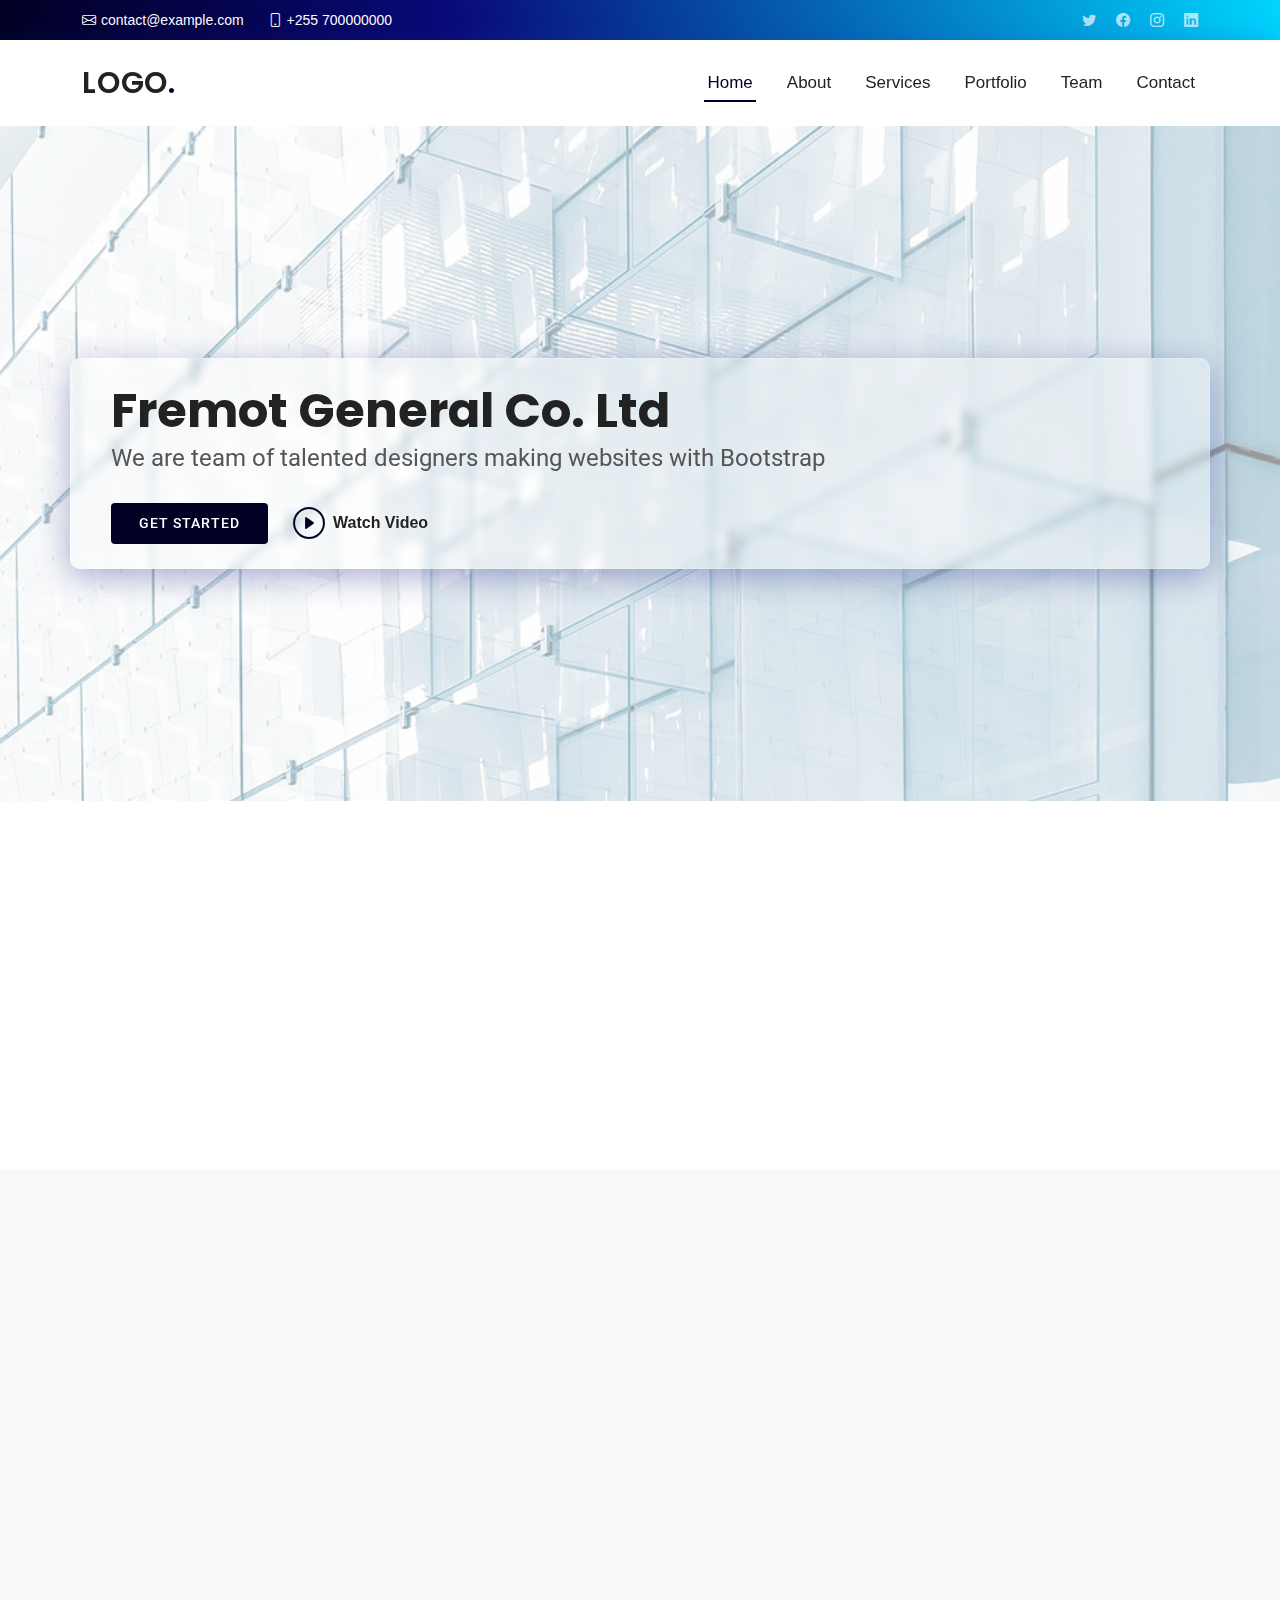
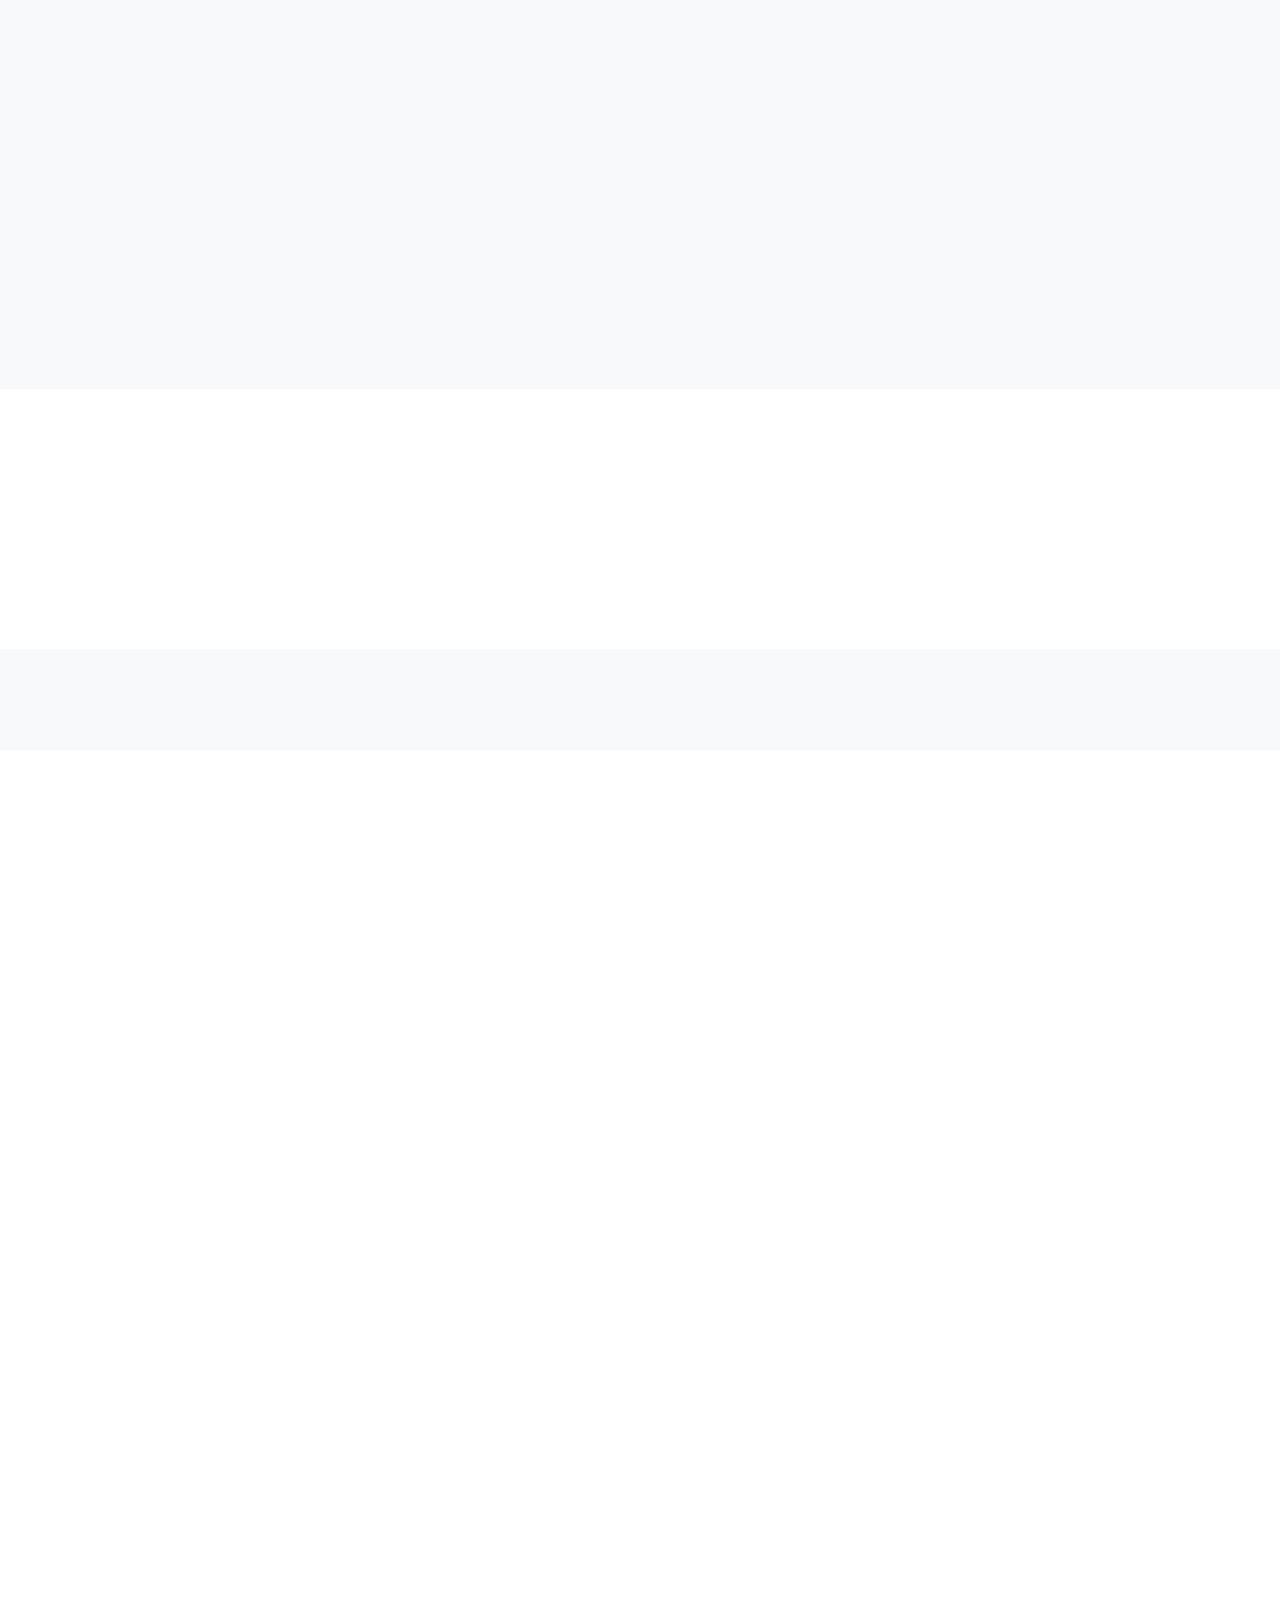
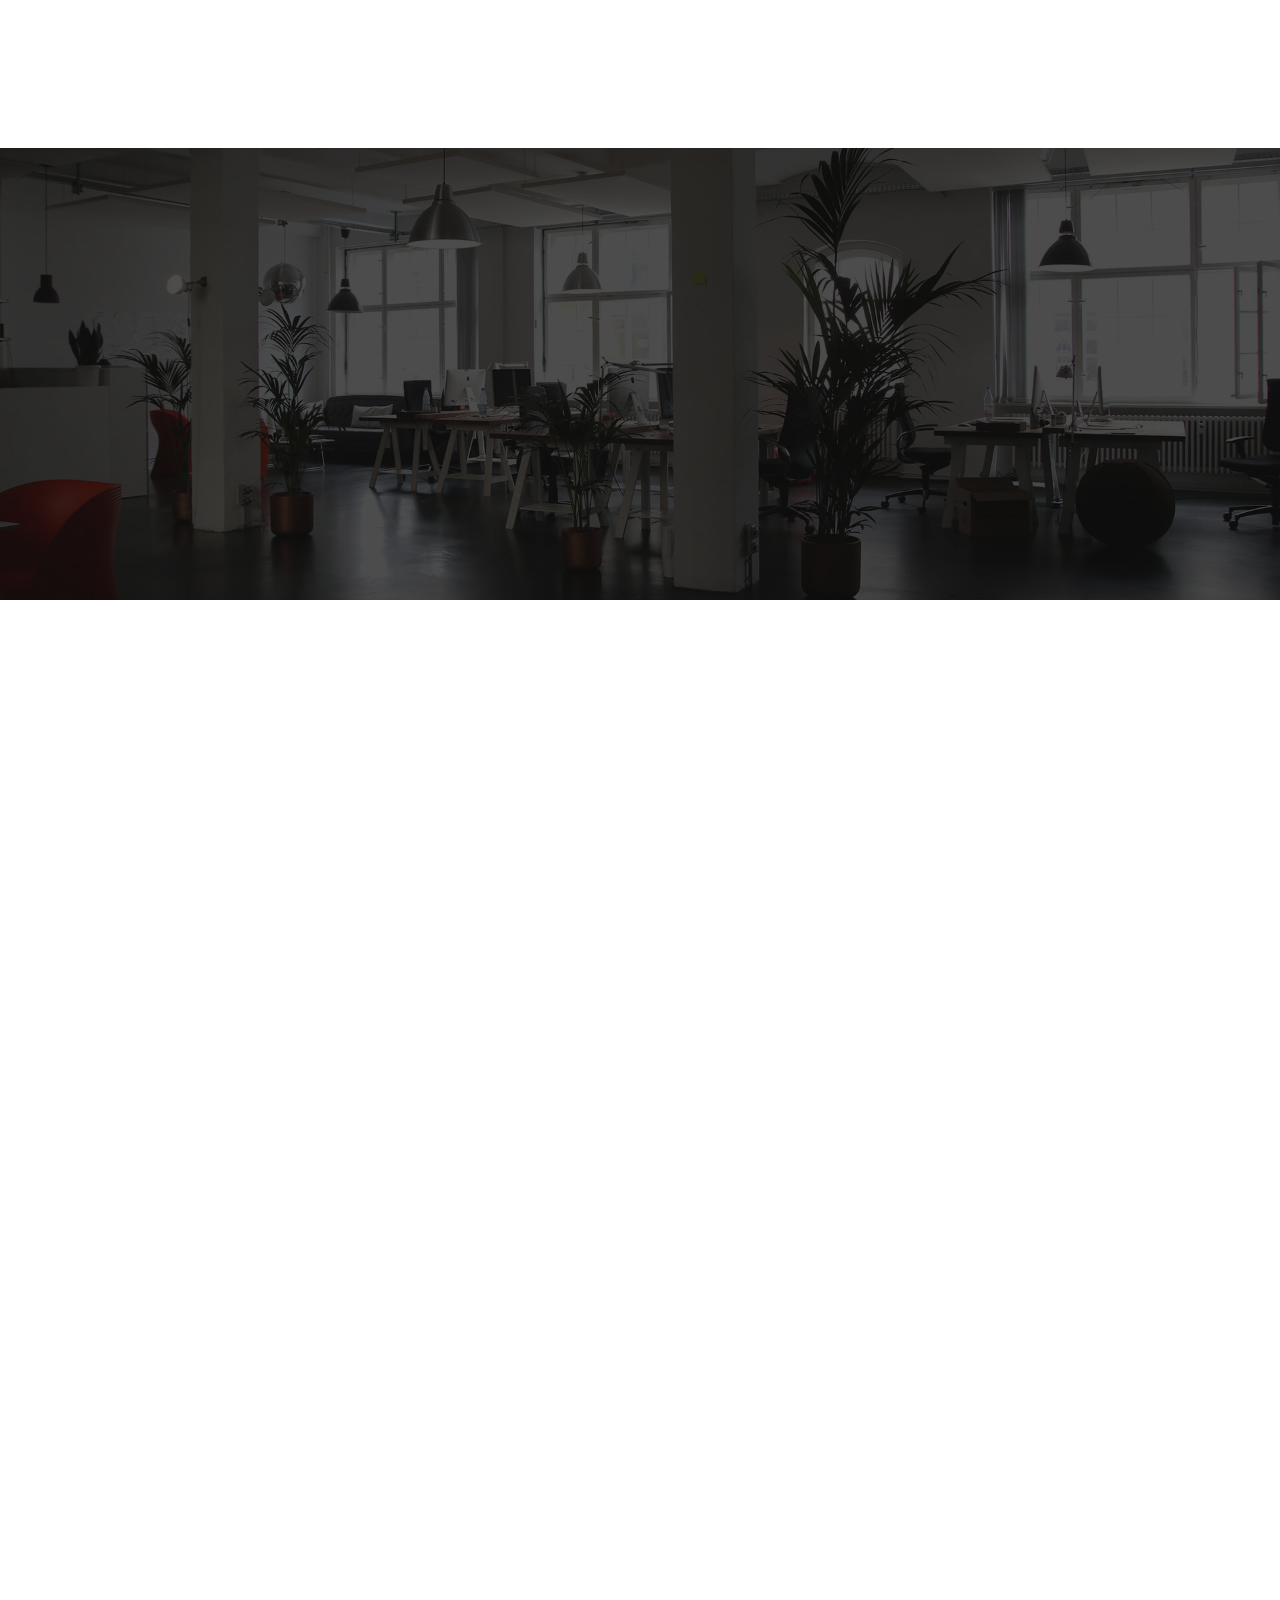
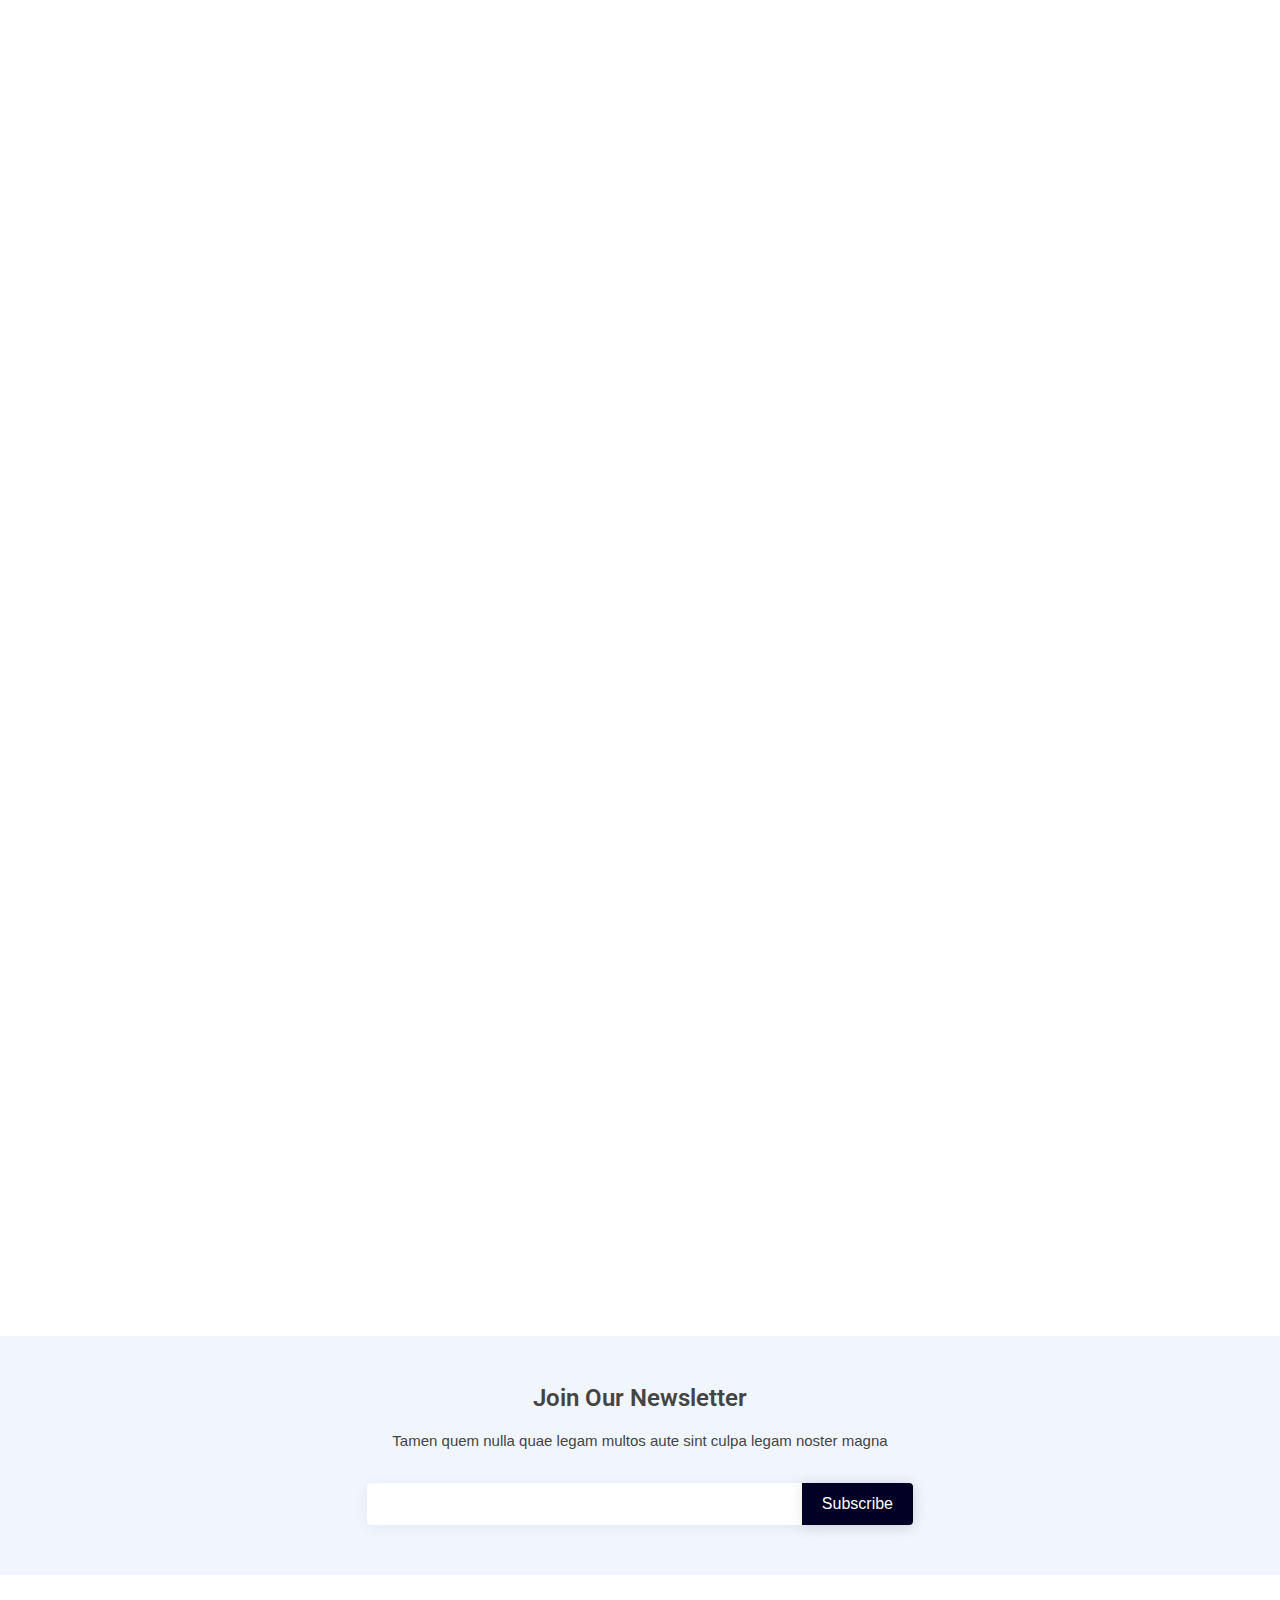
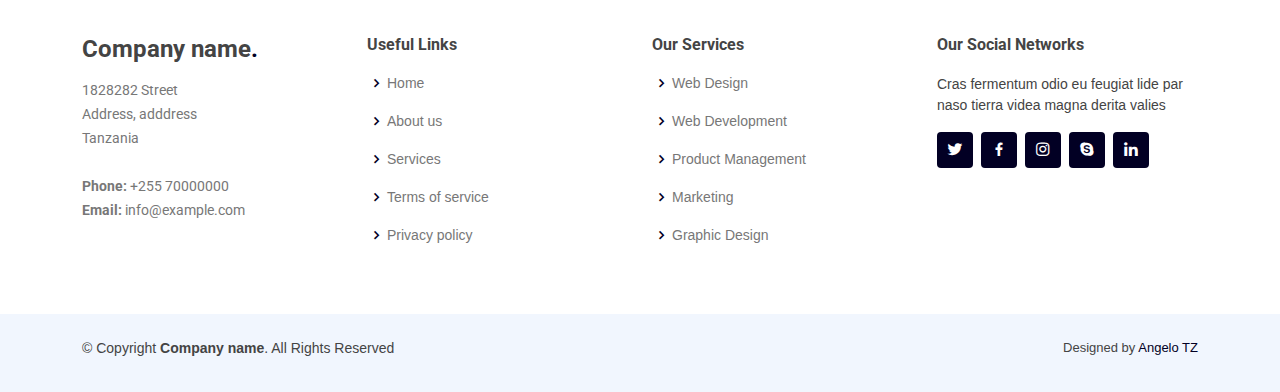
==== BizLand/index.html @ d3fd7e06 "Initial commit" ====
<!DOCTYPE html>
<html lang="en">

<head>
  <meta charset="utf-8">
  <meta content="width=device-width, initial-scale=1.0" name="viewport">

  <title>Company name</title>
  <meta content="" name="description">
  <meta content="" name="keywords">

  <!-- Favicons -->
  <link href="assets/img/favicon.png" rel="icon">
  <link href="assets/img/apple-touch-icon.png" rel="apple-touch-icon">

  <!-- Google Fonts -->
  <link href="https://fonts.googleapis.com/css?family=Open+Sans:300,300i,400,400i,600,600i,700,700i|Roboto:300,300i,400,400i,500,500i,600,600i,700,700i|Poppins:300,300i,400,400i,500,500i,600,600i,700,700i" rel="stylesheet">

  <!-- Vendor CSS Files -->
  <link href="assets/vendor/aos/aos.css" rel="stylesheet">
  <link href="assets/vendor/bootstrap/css/bootstrap.min.css" rel="stylesheet">
  <link href="assets/vendor/bootstrap-icons/bootstrap-icons.css" rel="stylesheet">
  <link href="assets/vendor/boxicons/css/boxicons.min.css" rel="stylesheet">
  <link href="assets/vendor/glightbox/css/glightbox.min.css" rel="stylesheet">
  <link href="assets/vendor/swiper/swiper-bundle.min.css" rel="stylesheet">

  <!-- Template Main CSS File -->
  <link href="assets/css/style.css" rel="stylesheet">

  <!-- =======================================================
  * Template Name: BizLand - v3.7.0
  * Template URL: https://bootstrapmade.com/bizland-bootstrap-business-template/
  * Author: BootstrapMade.com
  * License: https://bootstrapmade.com/license/
  ======================================================== -->
</head>

<body>

  <!-- ======= Top Bar ======= -->
  <section id="topbar" class="d-flex align-items-center">
    <div class="container d-flex justify-content-center justify-content-md-between">
      <div class="contact-info d-flex align-items-center">
        <i class="bi bi-envelope d-flex align-items-center"><a href="mailto:contact@example.com">contact@example.com</a></i>
        <i class="bi bi-phone d-flex align-items-center ms-4"><span>+255 700000000</span></i>
      </div>
      <div class="social-links d-none d-md-flex align-items-center">
        <a href="#" class="twitter"><i class="bi bi-twitter"></i></a>
        <a href="#" class="facebook"><i class="bi bi-facebook"></i></a>
        <a href="#" class="instagram"><i class="bi bi-instagram"></i></a>
        <a href="#" class="linkedin"><i class="bi bi-linkedin"></i></i></a>
      </div>
    </div>
  </section>

  <!-- ======= Header ======= -->
  <header id="header" class="d-flex align-items-center">
    <div class="container d-flex align-items-center justify-content-between">

      <h1 class="logo"><a href="index.html">LOGO<span>.</span></a></h1>
      <!-- Uncomment below if you prefer to use an image logo -->
      <!-- <a href="index.html" class="logo"><img src="assets/img/logo.png" alt=""></a>-->

      <nav id="navbar" class="navbar">
        <ul>
          <li><a class="nav-link scrollto active" href="#hero">Home</a></li>
          <li><a class="nav-link scrollto" href="#about">About</a></li>
          <li><a class="nav-link scrollto" href="#services">Services</a></li>
          <li><a class="nav-link scrollto " href="#portfolio">Portfolio</a></li>
          <li><a class="nav-link scrollto" href="#team">Team</a></li>
          <li><a class="nav-link scrollto" href="#contact">Contact</a></li>
        </ul>
        <i class="bi bi-list mobile-nav-toggle"></i>
      </nav><!-- .navbar -->

    </div>
  </header><!-- End Header -->

  <!-- ======= Hero Section ======= -->
  <section id="hero" class="d-flex align-items-center">
    
    <div class="container" data-aos="zoom-out" data-aos-delay="100">
      <div>
      <br>
    </div>
      <h1>Fremot General Co. Ltd</h1>
      <h2>We are team of talented designers making websites with Bootstrap</h2>
      <div class="d-flex">
        <a href="#about" class="btn-get-started scrollto">Get Started</a>
        <a href="#" class="glightbox btn-watch-video"><i class="bi bi-play-circle"></i><span>Watch Video</span></a>
      </div>
      <div>
      <br>
    </div>
    </div>
    
  </section><!-- End Hero -->

  <main id="main">

    <!-- ======= Featured Services Section ======= -->
    <section id="featured-services" class="featured-services">
      <div class="container" data-aos="fade-up">

        <div class="row">
          <div class="col-md-6 col-lg-3 d-flex align-items-stretch mb-5 mb-lg-0">
            <div class="icon-box" data-aos="fade-up" data-aos-delay="100">
              <div class="icon"><i class="bx bxl-dribbble"></i></div>
              <h4 class="title"><a href="">Lorem Ipsum</a></h4>
              <p class="description">Voluptatum deleniti atque corrupti quos dolores et quas molestias excepturi</p>
            </div>
          </div>

          <div class="col-md-6 col-lg-3 d-flex align-items-stretch mb-5 mb-lg-0">
            <div class="icon-box" data-aos="fade-up" data-aos-delay="200">
              <div class="icon"><i class="bx bx-file"></i></div>
              <h4 class="title"><a href="">Sed ut perspiciatis</a></h4>
              <p class="description">Duis aute irure dolor in reprehenderit in voluptate velit esse cillum dolore</p>
            </div>
          </div>

          <div class="col-md-6 col-lg-3 d-flex align-items-stretch mb-5 mb-lg-0">
            <div class="icon-box" data-aos="fade-up" data-aos-delay="300">
              <div class="icon"><i class="bx bx-tachometer"></i></div>
              <h4 class="title"><a href="">Magni Dolores</a></h4>
              <p class="description">Excepteur sint occaecat cupidatat non proident, sunt in culpa qui officia</p>
            </div>
          </div>

          <div class="col-md-6 col-lg-3 d-flex align-items-stretch mb-5 mb-lg-0">
            <div class="icon-box" data-aos="fade-up" data-aos-delay="400">
              <div class="icon"><i class="bx bx-world"></i></div>
              <h4 class="title"><a href="">Nemo Enim</a></h4>
              <p class="description">At vero eos et accusamus et iusto odio dignissimos ducimus qui blanditiis</p>
            </div>
          </div>

        </div>

      </div>
    </section><!-- End Featured Services Section -->

    <!-- ======= About Section ======= -->
    <section id="about" class="about section-bg">
      <div class="container" data-aos="fade-up">

        <div class="section-title">
          <h2>About</h2>
          <h3>Find Out More <span>About Us</span></h3>
          <p>Ut possimus qui ut temporibus culpa velit eveniet modi omnis est adipisci expedita at voluptas atque vitae autem.</p>
        </div>

        <div class="row">
          <div class="col-lg-6" data-aos="fade-right" data-aos-delay="100">
            <img src="assets/img/about.jpg" class="img-fluid" alt="">
          </div>
          <div class="col-lg-6 pt-4 pt-lg-0 content d-flex flex-column justify-content-center" data-aos="fade-up" data-aos-delay="100">
            <h3>Voluptatem dignissimos provident quasi corporis voluptates sit assumenda.</h3>
            <p class="fst-italic">
              Lorem ipsum dolor sit amet, consectetur adipiscing elit, sed do eiusmod tempor incididunt ut labore et dolore
              magna aliqua.
            </p>
            <ul>
              <li>
                <i class="bx bx-store-alt"></i>
                <div>
                  <h5>Ullamco laboris nisi ut aliquip consequat</h5>
                  <p>Magni facilis facilis repellendus cum excepturi quaerat praesentium libre trade</p>
                </div>
              </li>
              <li>
                <i class="bx bx-images"></i>
                <div>
                  <h5>Magnam soluta odio exercitationem reprehenderi</h5>
                  <p>Quo totam dolorum at pariatur aut distinctio dolorum laudantium illo direna pasata redi</p>
                </div>
              </li>
            </ul>
            <p>
              Ullamco laboris nisi ut aliquip ex ea commodo consequat. Duis aute irure dolor in reprehenderit in voluptate
              velit esse cillum dolore eu fugiat nulla pariatur. Excepteur sint occaecat cupidatat non proident, sunt in
              culpa qui officia deserunt mollit anim id est laborum
            </p>
          </div>
        </div>

      </div>
    </section><!-- End About Section -->

    <!-- ======= Counts Section ======= -->
    <section id="counts" class="counts">
      <div class="container" data-aos="fade-up">

        <div class="row">

          <div class="col-lg-3 col-md-6">
            <div class="count-box">
              <i class="bi bi-emoji-smile"></i>
              <span data-purecounter-start="0" data-purecounter-end="232" data-purecounter-duration="1" class="purecounter"></span>
              <p>Happy Clients</p>
            </div>
          </div>

          <div class="col-lg-3 col-md-6 mt-5 mt-md-0">
            <div class="count-box">
              <i class="bi bi-journal-richtext"></i>
              <span data-purecounter-start="0" data-purecounter-end="521" data-purecounter-duration="1" class="purecounter"></span>
              <p>Projects</p>
            </div>
          </div>

          <div class="col-lg-3 col-md-6 mt-5 mt-lg-0">
            <div class="count-box">
              <i class="bi bi-headset"></i>
              <span data-purecounter-start="0" data-purecounter-end="1463" data-purecounter-duration="1" class="purecounter"></span>
              <p>Hours Of Support</p>
            </div>
          </div>

          <div class="col-lg-3 col-md-6 mt-5 mt-lg-0">
            <div class="count-box">
              <i class="bi bi-people"></i>
              <span data-purecounter-start="0" data-purecounter-end="15" data-purecounter-duration="1" class="purecounter"></span>
              <p>Hard Workers</p>
            </div>
          </div>

        </div>

      </div>
    </section><!-- End Counts Section -->

    <!-- ======= Clients Section ======= -->
    <section id="clients" class="clients section-bg">
      <div class="container" data-aos="zoom-in">

        <div class="row">

          <div class="col-lg-2 col-md-4 col-6 d-flex align-items-center justify-content-center">
            <img src="assets/img/clients/client-1.png" class="img-fluid" alt="">
          </div>

          <div class="col-lg-2 col-md-4 col-6 d-flex align-items-center justify-content-center">
            <img src="assets/img/clients/client-2.png" class="img-fluid" alt="">
          </div>

          <div class="col-lg-2 col-md-4 col-6 d-flex align-items-center justify-content-center">
            <img src="assets/img/clients/client-3.png" class="img-fluid" alt="">
          </div>

          <div class="col-lg-2 col-md-4 col-6 d-flex align-items-center justify-content-center">
            <img src="assets/img/clients/client-4.png" class="img-fluid" alt="">
          </div>

          <div class="col-lg-2 col-md-4 col-6 d-flex align-items-center justify-content-center">
            <img src="assets/img/clients/client-5.png" class="img-fluid" alt="">
          </div>

          <div class="col-lg-2 col-md-4 col-6 d-flex align-items-center justify-content-center">
            <img src="assets/img/clients/client-6.png" class="img-fluid" alt="">
          </div>

        </div>

      </div>
    </section><!-- End Clients Section -->

    <!-- ======= Services Section ======= -->
    <section id="services" class="services">
      <div class="container" data-aos="fade-up">

        <div class="section-title">
          <h2>Services</h2>
          <h3>Check our <span>Services</span></h3>
          <p>Ut possimus qui ut temporibus culpa velit eveniet modi omnis est adipisci expedita at voluptas atque vitae autem.</p>
        </div>

        <div class="row">
          <div class="col-lg-4 col-md-6 d-flex align-items-stretch" data-aos="zoom-in" data-aos-delay="100">
            <div class="icon-box">
              <div class="icon"><i class="bx bxl-dribbble"></i></div>
              <h4><a href="">Lorem Ipsum</a></h4>
              <p>Voluptatum deleniti atque corrupti quos dolores et quas molestias excepturi</p>
            </div>
          </div>

          <div class="col-lg-4 col-md-6 d-flex align-items-stretch mt-4 mt-md-0" data-aos="zoom-in" data-aos-delay="200">
            <div class="icon-box">
              <div class="icon"><i class="bx bx-file"></i></div>
              <h4><a href="">Sed ut perspiciatis</a></h4>
              <p>Duis aute irure dolor in reprehenderit in voluptate velit esse cillum dolore</p>
            </div>
          </div>

          <div class="col-lg-4 col-md-6 d-flex align-items-stretch mt-4 mt-lg-0" data-aos="zoom-in" data-aos-delay="300">
            <div class="icon-box">
              <div class="icon"><i class="bx bx-tachometer"></i></div>
              <h4><a href="">Magni Dolores</a></h4>
              <p>Excepteur sint occaecat cupidatat non proident, sunt in culpa qui officia</p>
            </div>
          </div>

          <div class="col-lg-4 col-md-6 d-flex align-items-stretch mt-4" data-aos="zoom-in" data-aos-delay="100">
            <div class="icon-box">
              <div class="icon"><i class="bx bx-world"></i></div>
              <h4><a href="">Nemo Enim</a></h4>
              <p>At vero eos et accusamus et iusto odio dignissimos ducimus qui blanditiis</p>
            </div>
          </div>

          <div class="col-lg-4 col-md-6 d-flex align-items-stretch mt-4" data-aos="zoom-in" data-aos-delay="200">
            <div class="icon-box">
              <div class="icon"><i class="bx bx-slideshow"></i></div>
              <h4><a href="">Dele cardo</a></h4>
              <p>Quis consequatur saepe eligendi voluptatem consequatur dolor consequuntur</p>
            </div>
          </div>

          <div class="col-lg-4 col-md-6 d-flex align-items-stretch mt-4" data-aos="zoom-in" data-aos-delay="300">
            <div class="icon-box">
              <div class="icon"><i class="bx bx-arch"></i></div>
              <h4><a href="">Divera don</a></h4>
              <p>Modi nostrum vel laborum. Porro fugit error sit minus sapiente sit aspernatur</p>
            </div>
          </div>

        </div>

      </div>
    </section><!-- End Services Section -->

    <!-- ======= Testimonials Section ======= -->
    <section id="testimonials" class="testimonials">
      <div class="container" data-aos="zoom-in">

        <div class="testimonials-slider swiper" data-aos="fade-up" data-aos-delay="100">
          <div class="swiper-wrapper">

            <div class="swiper-slide">
              <div class="testimonial-item">
                <img src="assets/img/testimonials/testimonials-1.jpg" class="testimonial-img" alt="">
                <h3>Saul Goodman</h3>
                <h4>Ceo &amp; Founder</h4>
                <p>
                  <i class="bx bxs-quote-alt-left quote-icon-left"></i>
                  Proin iaculis purus consequat sem cure digni ssim donec porttitora entum suscipit rhoncus. Accusantium quam, ultricies eget id, aliquam eget nibh et. Maecen aliquam, risus at semper.
                  <i class="bx bxs-quote-alt-right quote-icon-right"></i>
                </p>
              </div>
            </div><!-- End testimonial item -->

            <div class="swiper-slide">
              <div class="testimonial-item">
                <img src="assets/img/testimonials/testimonials-2.jpg" class="testimonial-img" alt="">
                <h3>Sara Wilsson</h3>
                <h4>Designer</h4>
                <p>
                  <i class="bx bxs-quote-alt-left quote-icon-left"></i>
                  Export tempor illum tamen malis malis eram quae irure esse labore quem cillum quid cillum eram malis quorum velit fore eram velit sunt aliqua noster fugiat irure amet legam anim culpa.
                  <i class="bx bxs-quote-alt-right quote-icon-right"></i>
                </p>
              </div>
            </div><!-- End testimonial item -->

            <div class="swiper-slide">
              <div class="testimonial-item">
                <img src="assets/img/testimonials/testimonials-3.jpg" class="testimonial-img" alt="">
                <h3>Jena Karlis</h3>
                <h4>Store Owner</h4>
                <p>
                  <i class="bx bxs-quote-alt-left quote-icon-left"></i>
                  Enim nisi quem export duis labore cillum quae magna enim sint quorum nulla quem veniam duis minim tempor labore quem eram duis noster aute amet eram fore quis sint minim.
                  <i class="bx bxs-quote-alt-right quote-icon-right"></i>
                </p>
              </div>
            </div><!-- End testimonial item -->

            <div class="swiper-slide">
              <div class="testimonial-item">
                <img src="assets/img/testimonials/testimonials-4.jpg" class="testimonial-img" alt="">
                <h3>Matt Brandon</h3>
                <h4>Freelancer</h4>
                <p>
                  <i class="bx bxs-quote-alt-left quote-icon-left"></i>
                  Fugiat enim eram quae cillum dolore dolor amet nulla culpa multos export minim fugiat minim velit minim dolor enim duis veniam ipsum anim magna sunt elit fore quem dolore labore illum veniam.
                  <i class="bx bxs-quote-alt-right quote-icon-right"></i>
                </p>
              </div>
            </div><!-- End testimonial item -->

            <div class="swiper-slide">
              <div class="testimonial-item">
                <img src="assets/img/testimonials/testimonials-5.jpg" class="testimonial-img" alt="">
                <h3>John Larson</h3>
                <h4>Entrepreneur</h4>
                <p>
                  <i class="bx bxs-quote-alt-left quote-icon-left"></i>
                  Quis quorum aliqua sint quem legam fore sunt eram irure aliqua veniam tempor noster veniam enim culpa labore duis sunt culpa nulla illum cillum fugiat legam esse veniam culpa fore nisi cillum quid.
                  <i class="bx bxs-quote-alt-right quote-icon-right"></i>
                </p>
              </div>
            </div><!-- End testimonial item -->

          </div>
          <div class="swiper-pagination"></div>
        </div>

      </div>
    </section><!-- End Testimonials Section -->

    <!-- ======= Portfolio Section ======= -->
    <section id="portfolio" class="portfolio">
      <div class="container" data-aos="fade-up">

        <div class="section-title">
          <h2>Portfolio</h2>
          <h3>Check our <span>Portfolio</span></h3>
          <p>Ut possimus qui ut temporibus culpa velit eveniet modi omnis est adipisci expedita at voluptas atque vitae autem.</p>
        </div>

        <div class="row" data-aos="fade-up" data-aos-delay="100">
          <div class="col-lg-12 d-flex justify-content-center">
            <ul id="portfolio-flters">
              <li data-filter="*" class="filter-active">All</li>
              <li data-filter=".filter-app">App</li>
              <li data-filter=".filter-card">Card</li>
              <li data-filter=".filter-web">Web</li>
            </ul>
          </div>
        </div>

        <div class="row portfolio-container" data-aos="fade-up" data-aos-delay="200">

          <div class="col-lg-4 col-md-6 portfolio-item filter-app">
            <img src="assets/img/portfolio/portfolio-1.jpg" class="img-fluid" alt="">
            <div class="portfolio-info">
              <h4>App 1</h4>
              <p>App</p>
              <a href="assets/img/portfolio/portfolio-1.jpg" data-gallery="portfolioGallery" class="portfolio-lightbox preview-link" title="App 1"><i class="bx bx-plus"></i></a>
              <a href="portfolio-details.html" class="details-link" title="More Details"><i class="bx bx-link"></i></a>
            </div>
          </div>

          <div class="col-lg-4 col-md-6 portfolio-item filter-web">
            <img src="assets/img/portfolio/portfolio-2.jpg" class="img-fluid" alt="">
            <div class="portfolio-info">
              <h4>Web 3</h4>
              <p>Web</p>
              <a href="assets/img/portfolio/portfolio-2.jpg" data-gallery="portfolioGallery" class="portfolio-lightbox preview-link" title="Web 3"><i class="bx bx-plus"></i></a>
              <a href="portfolio-details.html" class="details-link" title="More Details"><i class="bx bx-link"></i></a>
            </div>
          </div>

          <div class="col-lg-4 col-md-6 portfolio-item filter-app">
            <img src="assets/img/portfolio/portfolio-3.jpg" class="img-fluid" alt="">
            <div class="portfolio-info">
              <h4>App 2</h4>
              <p>App</p>
              <a href="assets/img/portfolio/portfolio-3.jpg" data-gallery="portfolioGallery" class="portfolio-lightbox preview-link" title="App 2"><i class="bx bx-plus"></i></a>
              <a href="portfolio-details.html" class="details-link" title="More Details"><i class="bx bx-link"></i></a>
            </div>
          </div>

          <div class="col-lg-4 col-md-6 portfolio-item filter-card">
            <img src="assets/img/portfolio/portfolio-4.jpg" class="img-fluid" alt="">
            <div class="portfolio-info">
              <h4>Card 2</h4>
              <p>Card</p>
              <a href="assets/img/portfolio/portfolio-4.jpg" data-gallery="portfolioGallery" class="portfolio-lightbox preview-link" title="Card 2"><i class="bx bx-plus"></i></a>
              <a href="portfolio-details.html" class="details-link" title="More Details"><i class="bx bx-link"></i></a>
            </div>
          </div>

          <div class="col-lg-4 col-md-6 portfolio-item filter-web">
            <img src="assets/img/portfolio/portfolio-5.jpg" class="img-fluid" alt="">
            <div class="portfolio-info">
              <h4>Web 2</h4>
              <p>Web</p>
              <a href="assets/img/portfolio/portfolio-5.jpg" data-gallery="portfolioGallery" class="portfolio-lightbox preview-link" title="Web 2"><i class="bx bx-plus"></i></a>
              <a href="portfolio-details.html" class="details-link" title="More Details"><i class="bx bx-link"></i></a>
            </div>
          </div>

          <div class="col-lg-4 col-md-6 portfolio-item filter-app">
            <img src="assets/img/portfolio/portfolio-6.jpg" class="img-fluid" alt="">
            <div class="portfolio-info">
              <h4>App 3</h4>
              <p>App</p>
              <a href="assets/img/portfolio/portfolio-6.jpg" data-gallery="portfolioGallery" class="portfolio-lightbox preview-link" title="App 3"><i class="bx bx-plus"></i></a>
              <a href="portfolio-details.html" class="details-link" title="More Details"><i class="bx bx-link"></i></a>
            </div>
          </div>

          <div class="col-lg-4 col-md-6 portfolio-item filter-card">
            <img src="assets/img/portfolio/portfolio-7.jpg" class="img-fluid" alt="">
            <div class="portfolio-info">
              <h4>Card 1</h4>
              <p>Card</p>
              <a href="assets/img/portfolio/portfolio-7.jpg" data-gallery="portfolioGallery" class="portfolio-lightbox preview-link" title="Card 1"><i class="bx bx-plus"></i></a>
              <a href="portfolio-details.html" class="details-link" title="More Details"><i class="bx bx-link"></i></a>
            </div>
          </div>

          <div class="col-lg-4 col-md-6 portfolio-item filter-card">
            <img src="assets/img/portfolio/portfolio-8.jpg" class="img-fluid" alt="">
            <div class="portfolio-info">
              <h4>Card 3</h4>
              <p>Card</p>
              <a href="assets/img/portfolio/portfolio-8.jpg" data-gallery="portfolioGallery" class="portfolio-lightbox preview-link" title="Card 3"><i class="bx bx-plus"></i></a>
              <a href="portfolio-details.html" class="details-link" title="More Details"><i class="bx bx-link"></i></a>
            </div>
          </div>

          <div class="col-lg-4 col-md-6 portfolio-item filter-web">
            <img src="assets/img/portfolio/portfolio-9.jpg" class="img-fluid" alt="">
            <div class="portfolio-info">
              <h4>Web 3</h4>
              <p>Web</p>
              <a href="assets/img/portfolio/portfolio-9.jpg" data-gallery="portfolioGallery" class="portfolio-lightbox preview-link" title="Web 3"><i class="bx bx-plus"></i></a>
              <a href="portfolio-details.html" class="details-link" title="More Details"><i class="bx bx-link"></i></a>
            </div>
          </div>

        </div>

      </div>
    </section><!-- End Portfolio Section -->

    <!-- ======= Team Section ======= -->
    <!-- <section id="team" class="team section-bg">
      <div class="container" data-aos="fade-up">

        <div class="section-title">
          <h2>Team</h2>
          <h3>Our Hardworking <span>Team</span></h3>
          <p>Ut possimus qui ut temporibus culpa velit eveniet modi omnis est adipisci expedita at voluptas atque vitae autem.</p>
        </div>

        <div class="row">

          <div class="col-lg-3 col-md-6 d-flex align-items-stretch" data-aos="fade-up" data-aos-delay="100">
            <div class="member">
              <div class="member-img">
                <img src="assets/img/team/team-1.jpg" class="img-fluid" alt="">
                <div class="social">
                  <a href=""><i class="bi bi-twitter"></i></a>
                  <a href=""><i class="bi bi-facebook"></i></a>
                  <a href=""><i class="bi bi-instagram"></i></a>
                  <a href=""><i class="bi bi-linkedin"></i></a>
                </div>
              </div>
              <div class="member-info">
                <h4>Walter White</h4>
                <span>Chief Executive Officer</span>
              </div>
            </div>
          </div>

          <div class="col-lg-3 col-md-6 d-flex align-items-stretch" data-aos="fade-up" data-aos-delay="200">
            <div class="member">
              <div class="member-img">
                <img src="assets/img/team/team-2.jpg" class="img-fluid" alt="">
                <div class="social">
                  <a href=""><i class="bi bi-twitter"></i></a>
                  <a href=""><i class="bi bi-facebook"></i></a>
                  <a href=""><i class="bi bi-instagram"></i></a>
                  <a href=""><i class="bi bi-linkedin"></i></a>
                </div>
              </div>
              <div class="member-info">
                <h4>Sarah Jhonson</h4>
                <span>Product Manager</span>
              </div>
            </div>
          </div>

          <div class="col-lg-3 col-md-6 d-flex align-items-stretch" data-aos="fade-up" data-aos-delay="300">
            <div class="member">
              <div class="member-img">
                <img src="assets/img/team/team-3.jpg" class="img-fluid" alt="">
                <div class="social">
                  <a href=""><i class="bi bi-twitter"></i></a>
                  <a href=""><i class="bi bi-facebook"></i></a>
                  <a href=""><i class="bi bi-instagram"></i></a>
                  <a href=""><i class="bi bi-linkedin"></i></a>
                </div>
              </div>
              <div class="member-info">
                <h4>William Anderson</h4>
                <span>CTO</span>
              </div>
            </div>
          </div>

          <div class="col-lg-3 col-md-6 d-flex align-items-stretch" data-aos="fade-up" data-aos-delay="400">
            <div class="member">
              <div class="member-img">
                <img src="assets/img/team/team-4.jpg" class="img-fluid" alt="">
                <div class="social">
                  <a href=""><i class="bi bi-twitter"></i></a>
                  <a href=""><i class="bi bi-facebook"></i></a>
                  <a href=""><i class="bi bi-instagram"></i></a>
                  <a href=""><i class="bi bi-linkedin"></i></a>
                </div>
              </div>
              <div class="member-info">
                <h4>Amanda Jepson</h4>
                <span>Accountant</span>
              </div>
            </div>
          </div>

        </div>

      </div>
    </section>End Team Section -->


    <!-- ======= Frequently Asked Questions Section ======= -->
    

    <!-- ======= Contact Section ======= -->
    <section id="contact" class="contact">
      <div class="container" data-aos="fade-up">

        <div class="section-title">
          <h2>Contact</h2>
          <h3><span>Contact Us</span></h3>
          <p>Ut possimus qui ut temporibus culpa velit eveniet modi omnis est adipisci expedita at voluptas atque vitae autem.</p>
        </div>

        <div class="row" data-aos="fade-up" data-aos-delay="100">
          <div class="col-lg-6">
            <div class="info-box mb-4">
              <i class="bx bx-map"></i>
              <h3>Our Address</h3>
              <p>A108 Adam Street, Dar es Salaam, Tanzania</p>
            </div>
          </div>

          <div class="col-lg-3 col-md-6">
            <div class="info-box  mb-4">
              <i class="bx bx-envelope"></i>
              <h3>Email Us</h3>
              <p>contact@example.com</p>
            </div>
          </div>

          <div class="col-lg-3 col-md-6">
            <div class="info-box  mb-4">
              <i class="bx bx-phone-call"></i>
              <h3>Call Us</h3>
              <p>+255 70000000</p>
            </div>
          </div>

        </div>

        <div class="row" data-aos="fade-up" data-aos-delay="100">

          <div class="col-lg-6 ">
            <iframe class="mb-4 mb-lg-0" src="https://www.google.com/maps/embed?pb=!1m14!1m12!1m3!1d63389.3163258365!2d39.221136348670925!3d-6.790254598617588!2m3!1f0!2f0!3f0!3m2!1i1024!2i768!4f13.1!5e0!3m2!1sen!2stz!4v1651841831779!5m2!1sen!2stz" frameborder="0" style="border:0; width: 100%; height: 384px;" allowfullscreen></iframe>
          </div>

          <div class="col-lg-6">
            <form action="forms/contact.php" method="post" role="form" class="php-email-form">
              <div class="row">
                <div class="col form-group">
                  <input type="text" name="name" class="form-control" id="name" placeholder="Your Name" required>
                </div>
                <div class="col form-group">
                  <input type="email" class="form-control" name="email" id="email" placeholder="Your Email" required>
                </div>
              </div>
              <div class="form-group">
                <input type="text" class="form-control" name="subject" id="subject" placeholder="Subject" required>
              </div>
              <div class="form-group">
                <textarea class="form-control" name="message" rows="5" placeholder="Message" required></textarea>
              </div>
              <div class="my-3">
                <div class="loading">Loading</div>
                <div class="error-message"></div>
                <div class="sent-message">Your message has been sent. Thank you!</div>
              </div>
              <div class="text-center"><button type="submit">Send Message</button></div>
            </form>
          </div>

        </div>

      </div>
    </section><!-- End Contact Section -->

  </main><!-- End #main -->

  <!-- ======= Footer ======= -->
  <footer id="footer">

    <div class="footer-newsletter">
      <div class="container">
        <div class="row justify-content-center">
          <div class="col-lg-6">
            <h4>Join Our Newsletter</h4>
            <p>Tamen quem nulla quae legam multos aute sint culpa legam noster magna</p>
            <form action="" method="post">
              <input type="email" name="email"><input type="submit" value="Subscribe">
            </form>
          </div>
        </div>
      </div>
    </div>

    <div class="footer-top">
      <div class="container">
        <div class="row">

          <div class="col-lg-3 col-md-6 footer-contact">
            <h3>Company name<span>.</span></h3>
            <p>
              1828282 Street <br>
              Address, adddress<br>
              Tanzania <br><br>
              <strong>Phone:</strong> +255 70000000<br>
              <strong>Email:</strong> info@example.com<br>
            </p>
          </div>

          <div class="col-lg-3 col-md-6 footer-links">
            <h4>Useful Links</h4>
            <ul>
              <li><i class="bx bx-chevron-right"></i> <a href="#">Home</a></li>
              <li><i class="bx bx-chevron-right"></i> <a href="#">About us</a></li>
              <li><i class="bx bx-chevron-right"></i> <a href="#">Services</a></li>
              <li><i class="bx bx-chevron-right"></i> <a href="#">Terms of service</a></li>
              <li><i class="bx bx-chevron-right"></i> <a href="#">Privacy policy</a></li>
            </ul>
          </div>

          <div class="col-lg-3 col-md-6 footer-links">
            <h4>Our Services</h4>
            <ul>
              <li><i class="bx bx-chevron-right"></i> <a href="#">Web Design</a></li>
              <li><i class="bx bx-chevron-right"></i> <a href="#">Web Development</a></li>
              <li><i class="bx bx-chevron-right"></i> <a href="#">Product Management</a></li>
              <li><i class="bx bx-chevron-right"></i> <a href="#">Marketing</a></li>
              <li><i class="bx bx-chevron-right"></i> <a href="#">Graphic Design</a></li>
            </ul>
          </div>

          <div class="col-lg-3 col-md-6 footer-links">
            <h4>Our Social Networks</h4>
            <p>Cras fermentum odio eu feugiat lide par naso tierra videa magna derita valies</p>
            <div class="social-links mt-3">
              <a href="#" class="twitter"><i class="bx bxl-twitter"></i></a>
              <a href="#" class="facebook"><i class="bx bxl-facebook"></i></a>
              <a href="#" class="instagram"><i class="bx bxl-instagram"></i></a>
              <a href="#" class="google-plus"><i class="bx bxl-skype"></i></a>
              <a href="#" class="linkedin"><i class="bx bxl-linkedin"></i></a>
            </div>
          </div>

        </div>
      </div>
    </div>

    <div class="container py-4">
      <div class="copyright">
        &copy; Copyright <strong><span>Company name</span></strong>. All Rights Reserved
      </div>
      <div class="credits">
        <!-- All the links in the footer should remain intact. -->
        <!-- You can delete the links only if you purchased the pro version. -->
        <!-- Licensing information: https://bootstrapmade.com/license/ -->
        <!-- Purchase the pro version with working PHP/AJAX contact form: https://bootstrapmade.com/bizland-bootstrap-business-template/ -->
        Designed by <a href="https://bootstrapmade.com/">Angelo TZ</a>
      </div>
    </div>
  </footer><!-- End Footer -->

  <div id="preloader"></div>
  <a href="#" class="back-to-top d-flex align-items-center justify-content-center"><i class="bi bi-arrow-up-short"></i></a>

  <!-- Vendor JS Files -->
  <script src="assets/vendor/purecounter/purecounter.js"></script>
  <script src="assets/vendor/aos/aos.js"></script>
  <script src="assets/vendor/bootstrap/js/bootstrap.bundle.min.js"></script>
  <script src="assets/vendor/glightbox/js/glightbox.min.js"></script>
  <script src="assets/vendor/isotope-layout/isotope.pkgd.min.js"></script>
  <script src="assets/vendor/swiper/swiper-bundle.min.js"></script>
  <script src="assets/vendor/waypoints/noframework.waypoints.js"></script>
  <script src="assets/vendor/php-email-form/validate.js"></script>

  <!-- Template Main JS File -->
  <script src="assets/js/main.js"></script>

</body>

</html>
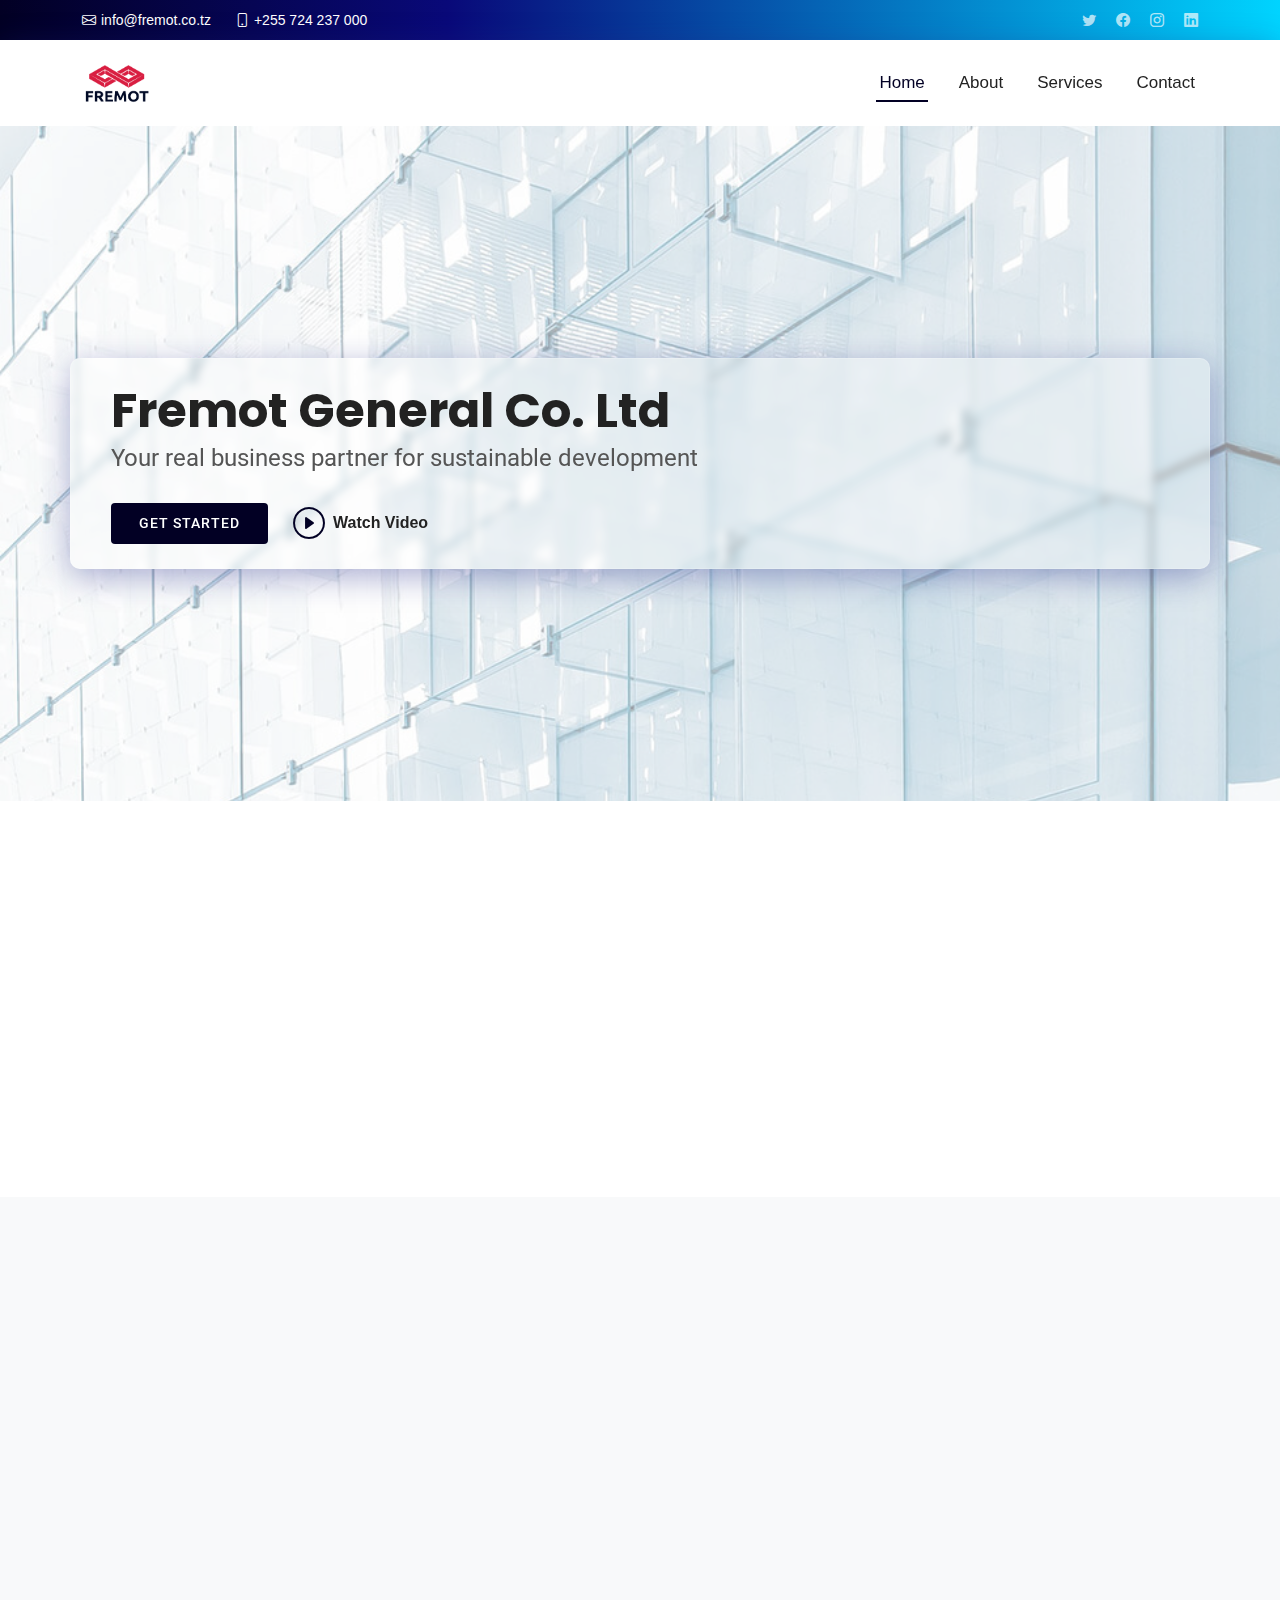
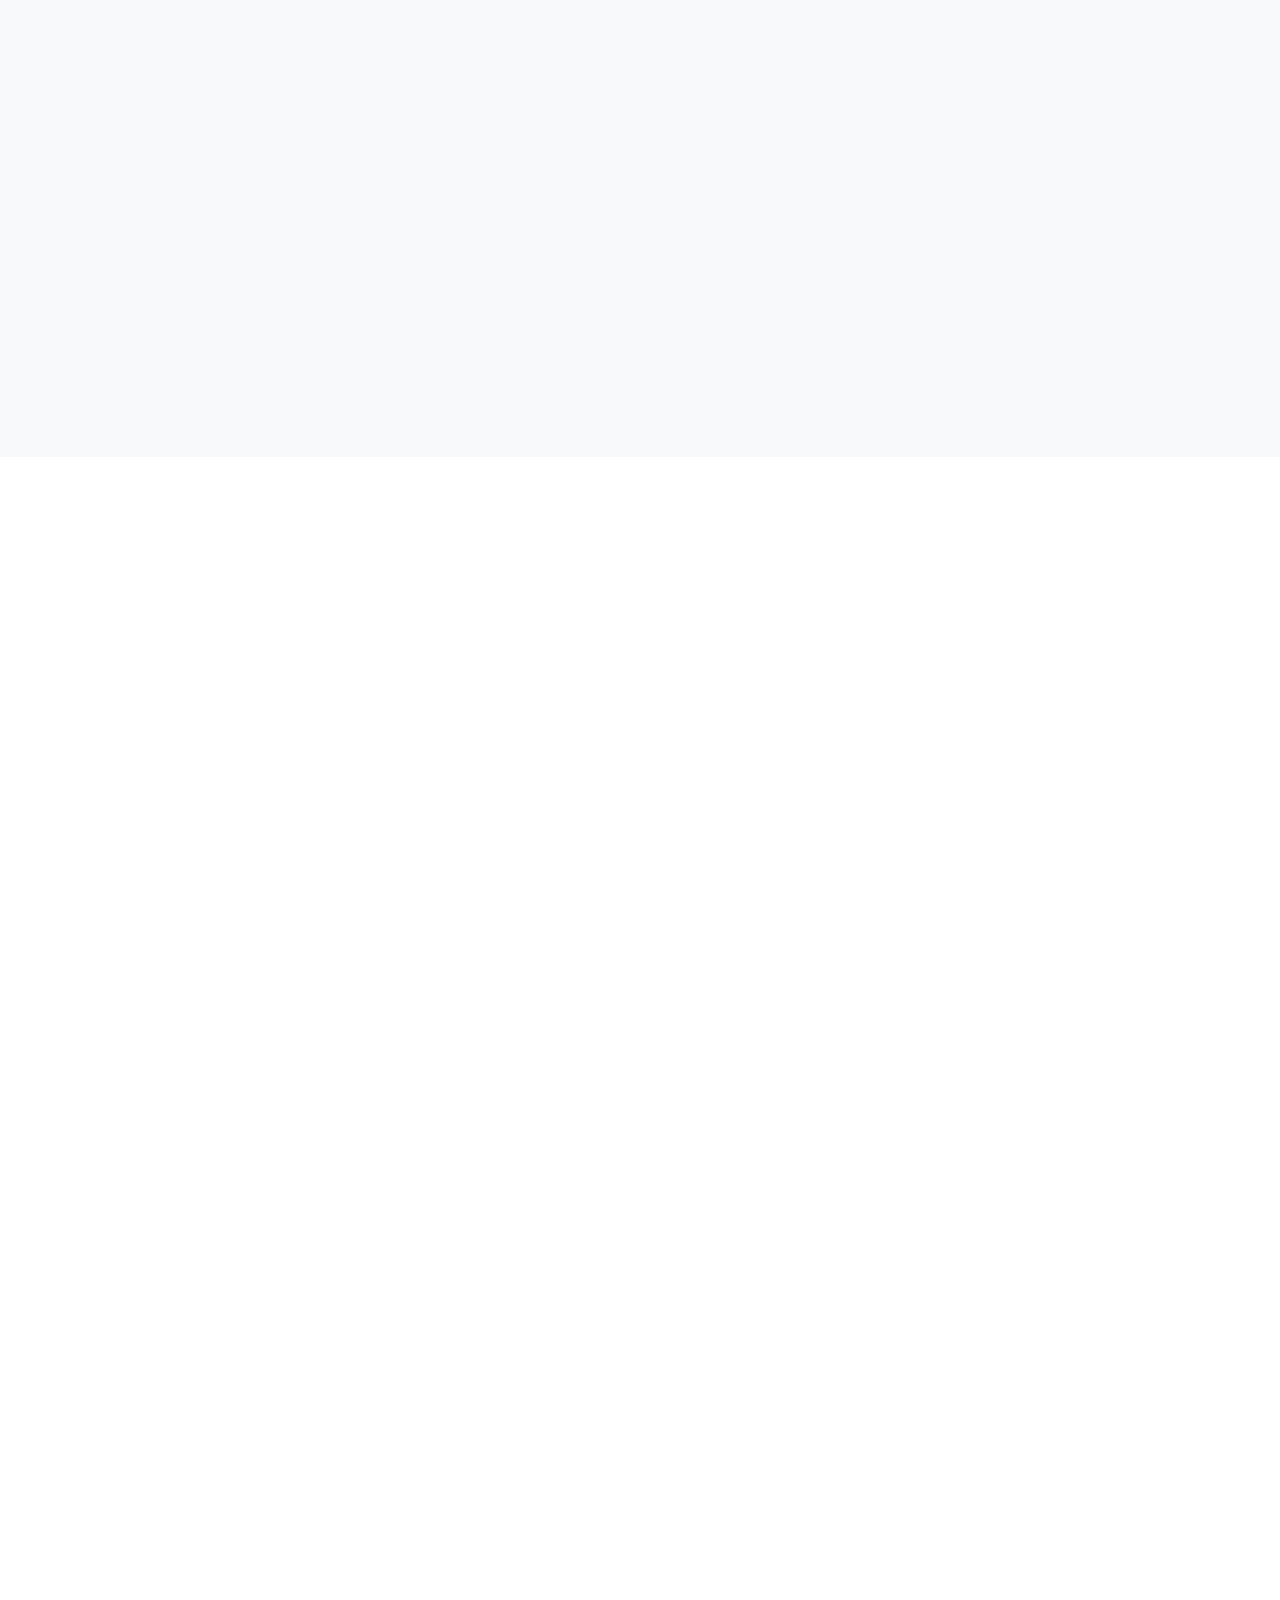
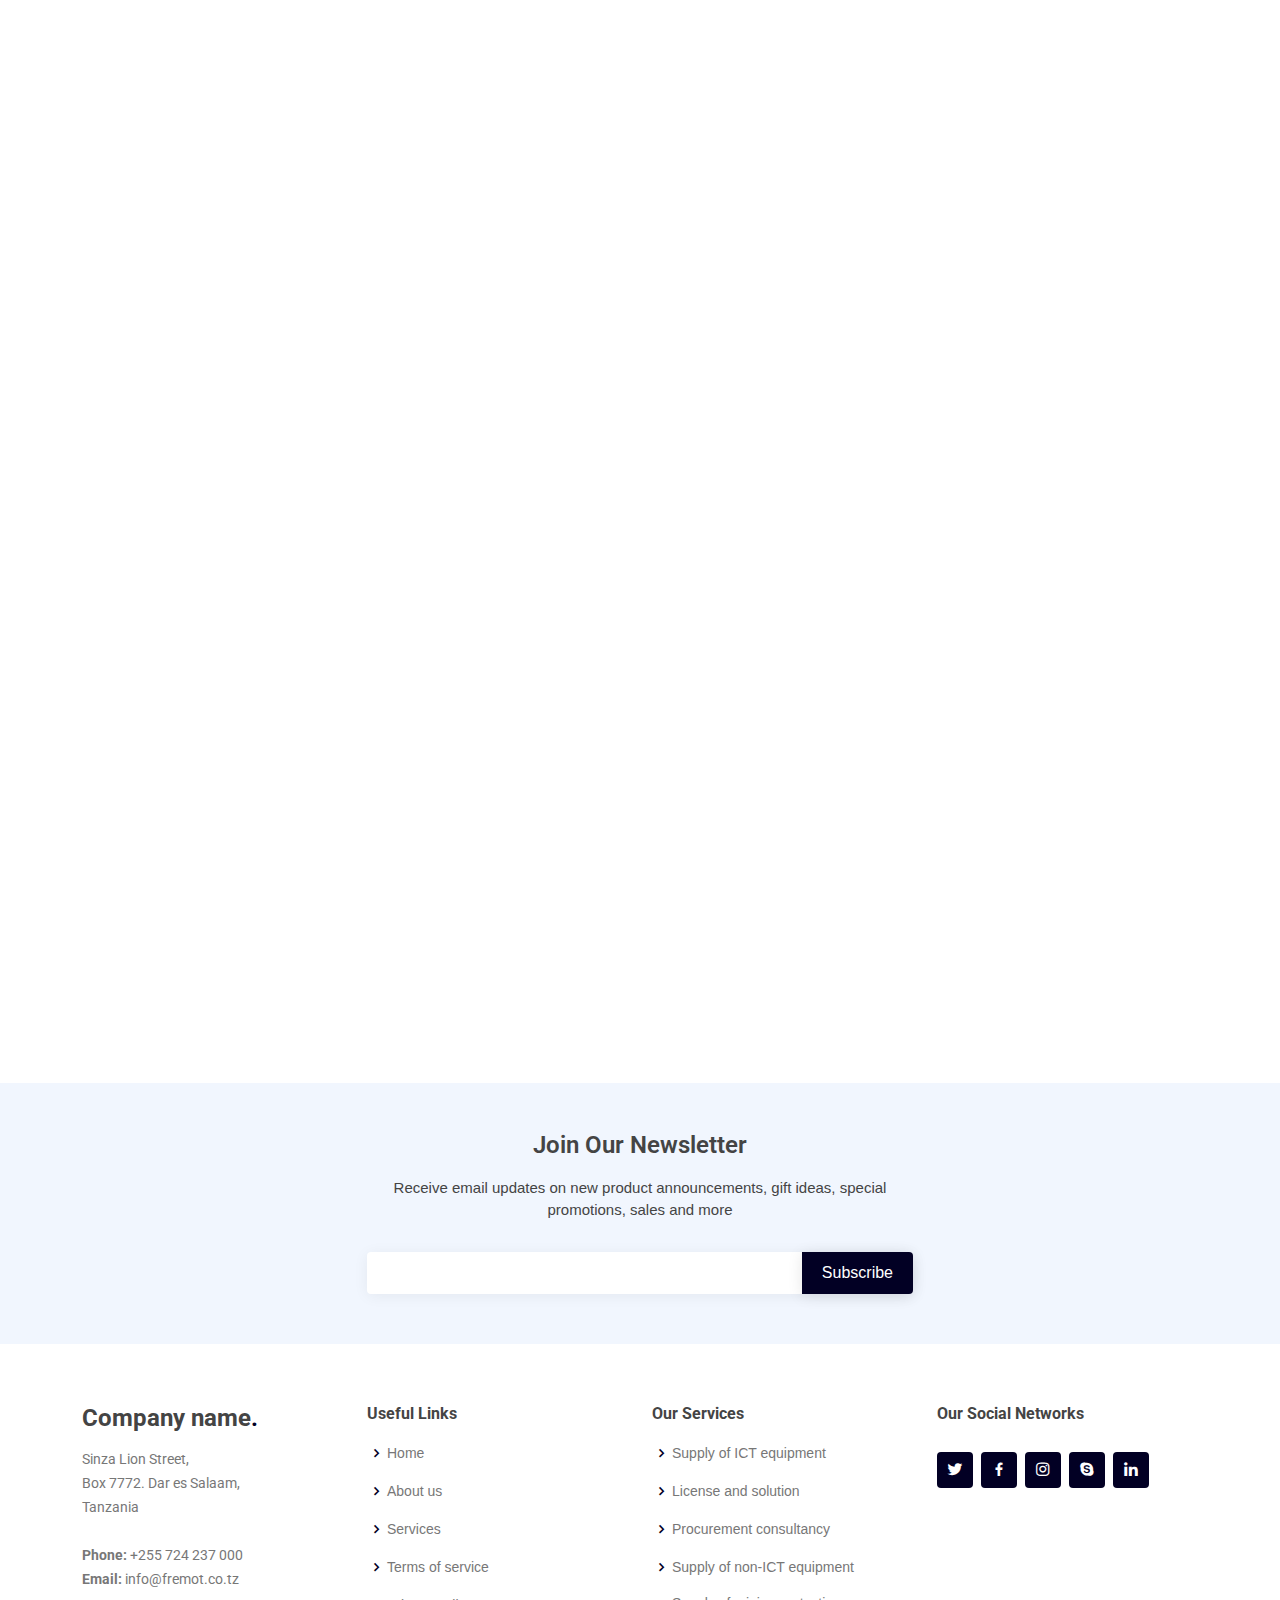
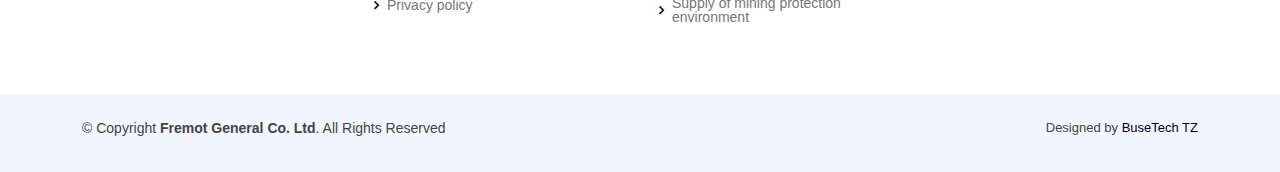
==== commit 93407aa1: "minor changes" ====
--- a/BizLand/index.html
+++ b/BizLand/index.html
@@ -5,7 +5,7 @@
   <meta charset="utf-8">
   <meta content="width=device-width, initial-scale=1.0" name="viewport">
 
-  <title>Company name</title>
+  <title>Fremot General Co. Ltd</title>
   <meta content="" name="description">
   <meta content="" name="keywords">
 
@@ -14,7 +14,9 @@
   <link href="assets/img/apple-touch-icon.png" rel="apple-touch-icon">
 
   <!-- Google Fonts -->
-  <link href="https://fonts.googleapis.com/css?family=Open+Sans:300,300i,400,400i,600,600i,700,700i|Roboto:300,300i,400,400i,500,500i,600,600i,700,700i|Poppins:300,300i,400,400i,500,500i,600,600i,700,700i" rel="stylesheet">
+  <link
+    href="https://fonts.googleapis.com/css?family=Open+Sans:300,300i,400,400i,600,600i,700,700i|Roboto:300,300i,400,400i,500,500i,600,600i,700,700i|Poppins:300,300i,400,400i,500,500i,600,600i,700,700i"
+    rel="stylesheet">
 
   <!-- Vendor CSS Files -->
   <link href="assets/vendor/aos/aos.css" rel="stylesheet">
@@ -41,8 +43,9 @@
   <section id="topbar" class="d-flex align-items-center">
     <div class="container d-flex justify-content-center justify-content-md-between">
       <div class="contact-info d-flex align-items-center">
-        <i class="bi bi-envelope d-flex align-items-center"><a href="mailto:contact@example.com">contact@example.com</a></i>
-        <i class="bi bi-phone d-flex align-items-center ms-4"><span>+255 700000000</span></i>
+        <i class="bi bi-envelope d-flex align-items-center"><a
+            href="mailto:contact@example.com">info@fremot.co.tz</a></i>
+        <i class="bi bi-phone d-flex align-items-center ms-4"><span>+255 724 237 000</span></i>
       </div>
       <div class="social-links d-none d-md-flex align-items-center">
         <a href="#" class="twitter"><i class="bi bi-twitter"></i></a>
@@ -57,17 +60,16 @@
   <header id="header" class="d-flex align-items-center">
     <div class="container d-flex align-items-center justify-content-between">
 
-      <h1 class="logo"><a href="index.html">LOGO<span>.</span></a></h1>
       <!-- Uncomment below if you prefer to use an image logo -->
-      <!-- <a href="index.html" class="logo"><img src="assets/img/logo.png" alt=""></a>-->
+      <a href="index.html" class="logo"><img src="assets/img/fremotlogo.png" alt=""></a>
 
       <nav id="navbar" class="navbar">
         <ul>
           <li><a class="nav-link scrollto active" href="#hero">Home</a></li>
           <li><a class="nav-link scrollto" href="#about">About</a></li>
           <li><a class="nav-link scrollto" href="#services">Services</a></li>
-          <li><a class="nav-link scrollto " href="#portfolio">Portfolio</a></li>
-          <li><a class="nav-link scrollto" href="#team">Team</a></li>
+          <!--li><a class="nav-link scrollto " href="#portfolio">Portfolio</a></!--li>
+          <li><a class="nav-link scrollto" href="#team">Team</a></li -->
           <li><a class="nav-link scrollto" href="#contact">Contact</a></li>
         </ul>
         <i class="bi bi-list mobile-nav-toggle"></i>
@@ -78,22 +80,22 @@
 
   <!-- ======= Hero Section ======= -->
   <section id="hero" class="d-flex align-items-center">
-    
+
     <div class="container" data-aos="zoom-out" data-aos-delay="100">
       <div>
-      <br>
-    </div>
+        <br>
+      </div>
       <h1>Fremot General Co. Ltd</h1>
-      <h2>We are team of talented designers making websites with Bootstrap</h2>
+      <h2>Your real business partner for sustainable development</h2>
       <div class="d-flex">
         <a href="#about" class="btn-get-started scrollto">Get Started</a>
         <a href="#" class="glightbox btn-watch-video"><i class="bi bi-play-circle"></i><span>Watch Video</span></a>
       </div>
       <div>
-      <br>
+        <br>
+      </div>
     </div>
-    </div>
-    
+
   </section><!-- End Hero -->
 
   <main id="main">
@@ -106,32 +108,41 @@
           <div class="col-md-6 col-lg-3 d-flex align-items-stretch mb-5 mb-lg-0">
             <div class="icon-box" data-aos="fade-up" data-aos-delay="100">
               <div class="icon"><i class="bx bxl-dribbble"></i></div>
-              <h4 class="title"><a href="">Lorem Ipsum</a></h4>
-              <p class="description">Voluptatum deleniti atque corrupti quos dolores et quas molestias excepturi</p>
+              <h4 class="title"><a href="">Professionalism</a></h4>
+              <p class="description">
+                A business environment where professionalism is encouraged and practiced for quality of service.
+              </p>
             </div>
           </div>
 
           <div class="col-md-6 col-lg-3 d-flex align-items-stretch mb-5 mb-lg-0">
             <div class="icon-box" data-aos="fade-up" data-aos-delay="200">
               <div class="icon"><i class="bx bx-file"></i></div>
-              <h4 class="title"><a href="">Sed ut perspiciatis</a></h4>
-              <p class="description">Duis aute irure dolor in reprehenderit in voluptate velit esse cillum dolore</p>
+              <h4 class="title"><a href="">Ethical</a></h4>
+              <p class="description">
+                Apply ethics in a form of standards and morally rights for a successful business environment.
+              </p>
             </div>
           </div>
 
           <div class="col-md-6 col-lg-3 d-flex align-items-stretch mb-5 mb-lg-0">
             <div class="icon-box" data-aos="fade-up" data-aos-delay="300">
               <div class="icon"><i class="bx bx-tachometer"></i></div>
-              <h4 class="title"><a href="">Magni Dolores</a></h4>
-              <p class="description">Excepteur sint occaecat cupidatat non proident, sunt in culpa qui officia</p>
+              <h4 class="title"><a href="">Integrity</a></h4>
+              <p class="description">
+                Operate consistently in accordance with a strong set of values and while following applicable
+                ethical guidelines.
+              </p>
             </div>
           </div>
 
           <div class="col-md-6 col-lg-3 d-flex align-items-stretch mb-5 mb-lg-0">
             <div class="icon-box" data-aos="fade-up" data-aos-delay="400">
               <div class="icon"><i class="bx bx-world"></i></div>
-              <h4 class="title"><a href="">Nemo Enim</a></h4>
-              <p class="description">At vero eos et accusamus et iusto odio dignissimos ducimus qui blanditiis</p>
+              <h4 class="title"><a href="">Team work & Innovation</a></h4>
+              <p class="description">
+                Work together as team toward a collective goal and objective with an innovate mindset.
+              </p>
             </div>
           </div>
 
@@ -147,39 +158,49 @@
         <div class="section-title">
           <h2>About</h2>
           <h3>Find Out More <span>About Us</span></h3>
-          <p>Ut possimus qui ut temporibus culpa velit eveniet modi omnis est adipisci expedita at voluptas atque vitae autem.</p>
+          <p>
+            Providing you with the most quality service
+          </p>
         </div>
 
         <div class="row">
           <div class="col-lg-6" data-aos="fade-right" data-aos-delay="100">
             <img src="assets/img/about.jpg" class="img-fluid" alt="">
           </div>
-          <div class="col-lg-6 pt-4 pt-lg-0 content d-flex flex-column justify-content-center" data-aos="fade-up" data-aos-delay="100">
+          <div class="col-lg-6 pt-4 pt-lg-0 content d-flex flex-column justify-content-center" data-aos="fade-up"
+            data-aos-delay="100">
             <h3>Voluptatem dignissimos provident quasi corporis voluptates sit assumenda.</h3>
             <p class="fst-italic">
-              Lorem ipsum dolor sit amet, consectetur adipiscing elit, sed do eiusmod tempor incididunt ut labore et dolore
-              magna aliqua.
+              FGC is was founded in 2022 by three visionary friends with different professionals who have ideas of
+              bringing changes to
+              the world.
             </p>
             <ul>
               <li>
                 <i class="bx bx-store-alt"></i>
                 <div>
-                  <h5>Ullamco laboris nisi ut aliquip consequat</h5>
-                  <p>Magni facilis facilis repellendus cum excepturi quaerat praesentium libre trade</p>
+                  <h5>Vision Statement</h5>
+                  <p>To be the reliable and convenient supplier of ICT and non-ICT items</p>
                 </div>
               </li>
               <li>
                 <i class="bx bx-images"></i>
                 <div>
-                  <h5>Magnam soluta odio exercitationem reprehenderi</h5>
-                  <p>Quo totam dolorum at pariatur aut distinctio dolorum laudantium illo direna pasata redi</p>
+                  <h5>Mission Statement</h5>
+                  <p>To provide quality products and services of superior quality and value in the country</p>
                 </div>
               </li>
             </ul>
             <p>
-              Ullamco laboris nisi ut aliquip ex ea commodo consequat. Duis aute irure dolor in reprehenderit in voluptate
-              velit esse cillum dolore eu fugiat nulla pariatur. Excepteur sint occaecat cupidatat non proident, sunt in
-              culpa qui officia deserunt mollit anim id est laborum
+              The essence is to be the most reliable company for the supply of ICT and non ICT equipment. FGC looks to
+              ensure both
+              organisations and individuals get the best products from the technology investments with the cost
+              effective product and
+              services. We deliver the higher standard and proven products across Tanzania for individual, small, medium
+              and corporate
+              organisations. The success of FGC is due to its stress on the importance of ethical, professionalism ,
+              integrity and
+              team work and ensure we invest on the world class skills , products and tools.
             </p>
           </div>
         </div>
@@ -196,7 +217,8 @@
           <div class="col-lg-3 col-md-6">
             <div class="count-box">
               <i class="bi bi-emoji-smile"></i>
-              <span data-purecounter-start="0" data-purecounter-end="232" data-purecounter-duration="1" class="purecounter"></span>
+              <span data-purecounter-start="0" data-purecounter-end="10" data-purecounter-duration="1"
+                class="purecounter"></span>
               <p>Happy Clients</p>
             </div>
           </div>
@@ -204,7 +226,8 @@
           <div class="col-lg-3 col-md-6 mt-5 mt-md-0">
             <div class="count-box">
               <i class="bi bi-journal-richtext"></i>
-              <span data-purecounter-start="0" data-purecounter-end="521" data-purecounter-duration="1" class="purecounter"></span>
+              <span data-purecounter-start="0" data-purecounter-end="12" data-purecounter-duration="1"
+                class="purecounter"></span>
               <p>Projects</p>
             </div>
           </div>
@@ -212,7 +235,8 @@
           <div class="col-lg-3 col-md-6 mt-5 mt-lg-0">
             <div class="count-box">
               <i class="bi bi-headset"></i>
-              <span data-purecounter-start="0" data-purecounter-end="1463" data-purecounter-duration="1" class="purecounter"></span>
+              <span data-purecounter-start="0" data-purecounter-end="1463" data-purecounter-duration="1"
+                class="purecounter"></span>
               <p>Hours Of Support</p>
             </div>
           </div>
@@ -220,7 +244,8 @@
           <div class="col-lg-3 col-md-6 mt-5 mt-lg-0">
             <div class="count-box">
               <i class="bi bi-people"></i>
-              <span data-purecounter-start="0" data-purecounter-end="15" data-purecounter-duration="1" class="purecounter"></span>
+              <span data-purecounter-start="0" data-purecounter-end="15" data-purecounter-duration="1"
+                class="purecounter"></span>
               <p>Hard Workers</p>
             </div>
           </div>
@@ -231,7 +256,7 @@
     </section><!-- End Counts Section -->
 
     <!-- ======= Clients Section ======= -->
-    <section id="clients" class="clients section-bg">
+    <!-- section id="clients" class="clients section-bg">
       <div class="container" data-aos="zoom-in">
 
         <div class="row">
@@ -263,7 +288,8 @@
         </div>
 
       </div>
-    </section><!-- End Clients Section -->
+    </!-->
+    <!-- End Clients Section -->
 
     <!-- ======= Services Section ======= -->
     <section id="services" class="services">
@@ -272,55 +298,65 @@
         <div class="section-title">
           <h2>Services</h2>
           <h3>Check our <span>Services</span></h3>
-          <p>Ut possimus qui ut temporibus culpa velit eveniet modi omnis est adipisci expedita at voluptas atque vitae autem.</p>
         </div>
 
         <div class="row">
           <div class="col-lg-4 col-md-6 d-flex align-items-stretch" data-aos="zoom-in" data-aos-delay="100">
             <div class="icon-box">
               <div class="icon"><i class="bx bxl-dribbble"></i></div>
-              <h4><a href="">Lorem Ipsum</a></h4>
-              <p>Voluptatum deleniti atque corrupti quos dolores et quas molestias excepturi</p>
-            </div>
-          </div>
-
-          <div class="col-lg-4 col-md-6 d-flex align-items-stretch mt-4 mt-md-0" data-aos="zoom-in" data-aos-delay="200">
+              <h4><a href="">Supply of ICT equipment</a></h4>
+              <p>We supply equipment as: · Computers, Scanners, and Printers · Laptops, Monitors, and Memory · Digital
+                Signage,
+                Video walls · Advance LED Products ·</p>
+            </div>
+          </div>
+
+          <div class="col-lg-4 col-md-6 d-flex align-items-stretch mt-4 mt-md-0" data-aos="zoom-in"
+            data-aos-delay="200">
             <div class="icon-box">
               <div class="icon"><i class="bx bx-file"></i></div>
-              <h4><a href="">Sed ut perspiciatis</a></h4>
-              <p>Duis aute irure dolor in reprehenderit in voluptate velit esse cillum dolore</p>
-            </div>
-          </div>
-
-          <div class="col-lg-4 col-md-6 d-flex align-items-stretch mt-4 mt-lg-0" data-aos="zoom-in" data-aos-delay="300">
+              <h4><a href="">License and solutions</a></h4>
+              <p>License Purchase, renewal and evalution of valuable vendors</p>
+            </div>
+          </div>
+
+          <div class="col-lg-4 col-md-6 d-flex align-items-stretch mt-4 mt-lg-0" data-aos="zoom-in"
+            data-aos-delay="300">
             <div class="icon-box">
               <div class="icon"><i class="bx bx-tachometer"></i></div>
-              <h4><a href="">Magni Dolores</a></h4>
-              <p>Excepteur sint occaecat cupidatat non proident, sunt in culpa qui officia</p>
+              <h4><a href="">Procurement consultancy</a></h4>
+              <p>Help firms assess their current costs, analyze the pros and cons of possible suppliers, conduct
+                competitive analysis of
+                suppliers, negotiate contracts with suppliers, and implement a strategic supply chain.</p>
             </div>
           </div>
 
           <div class="col-lg-4 col-md-6 d-flex align-items-stretch mt-4" data-aos="zoom-in" data-aos-delay="100">
             <div class="icon-box">
               <div class="icon"><i class="bx bx-world"></i></div>
-              <h4><a href="">Nemo Enim</a></h4>
-              <p>At vero eos et accusamus et iusto odio dignissimos ducimus qui blanditiis</p>
+              <h4><a href="">Supply of non-ICT equipment</a></h4>
+              <p>Equipment supply of any fixture such as:- Furniture, mechanical or electrical apparatus.</p>
             </div>
           </div>
 
           <div class="col-lg-4 col-md-6 d-flex align-items-stretch mt-4" data-aos="zoom-in" data-aos-delay="200">
             <div class="icon-box">
-              <div class="icon"><i class="bx bx-slideshow"></i></div>
-              <h4><a href="">Dele cardo</a></h4>
-              <p>Quis consequatur saepe eligendi voluptatem consequatur dolor consequuntur</p>
+              <div class="icon"><i class="bx bx-plus"></i></div>
+              <h4><a href="">Beverages</a></h4>
+              <p>Collect, store and supply beverages of different flavors accross the country</p>
             </div>
           </div>
 
           <div class="col-lg-4 col-md-6 d-flex align-items-stretch mt-4" data-aos="zoom-in" data-aos-delay="300">
             <div class="icon-box">
               <div class="icon"><i class="bx bx-arch"></i></div>
-              <h4><a href="">Divera don</a></h4>
-              <p>Modi nostrum vel laborum. Porro fugit error sit minus sapiente sit aspernatur</p>
+              <h4><a href="">Supply of mining protective equipment</a></h4>
+              <p>Detection Solutions,
+                Disposable Respirators,
+                Fall Protection,
+                Head and Face Protection,
+                Hearing Protection,
+                PAPR & Supplied Air Respirators,</p>
             </div>
           </div>
 
@@ -329,93 +365,15 @@
       </div>
     </section><!-- End Services Section -->
 
-    <!-- ======= Testimonials Section ======= -->
-    <section id="testimonials" class="testimonials">
-      <div class="container" data-aos="zoom-in">
-
-        <div class="testimonials-slider swiper" data-aos="fade-up" data-aos-delay="100">
-          <div class="swiper-wrapper">
-
-            <div class="swiper-slide">
-              <div class="testimonial-item">
-                <img src="assets/img/testimonials/testimonials-1.jpg" class="testimonial-img" alt="">
-                <h3>Saul Goodman</h3>
-                <h4>Ceo &amp; Founder</h4>
-                <p>
-                  <i class="bx bxs-quote-alt-left quote-icon-left"></i>
-                  Proin iaculis purus consequat sem cure digni ssim donec porttitora entum suscipit rhoncus. Accusantium quam, ultricies eget id, aliquam eget nibh et. Maecen aliquam, risus at semper.
-                  <i class="bx bxs-quote-alt-right quote-icon-right"></i>
-                </p>
-              </div>
-            </div><!-- End testimonial item -->
-
-            <div class="swiper-slide">
-              <div class="testimonial-item">
-                <img src="assets/img/testimonials/testimonials-2.jpg" class="testimonial-img" alt="">
-                <h3>Sara Wilsson</h3>
-                <h4>Designer</h4>
-                <p>
-                  <i class="bx bxs-quote-alt-left quote-icon-left"></i>
-                  Export tempor illum tamen malis malis eram quae irure esse labore quem cillum quid cillum eram malis quorum velit fore eram velit sunt aliqua noster fugiat irure amet legam anim culpa.
-                  <i class="bx bxs-quote-alt-right quote-icon-right"></i>
-                </p>
-              </div>
-            </div><!-- End testimonial item -->
-
-            <div class="swiper-slide">
-              <div class="testimonial-item">
-                <img src="assets/img/testimonials/testimonials-3.jpg" class="testimonial-img" alt="">
-                <h3>Jena Karlis</h3>
-                <h4>Store Owner</h4>
-                <p>
-                  <i class="bx bxs-quote-alt-left quote-icon-left"></i>
-                  Enim nisi quem export duis labore cillum quae magna enim sint quorum nulla quem veniam duis minim tempor labore quem eram duis noster aute amet eram fore quis sint minim.
-                  <i class="bx bxs-quote-alt-right quote-icon-right"></i>
-                </p>
-              </div>
-            </div><!-- End testimonial item -->
-
-            <div class="swiper-slide">
-              <div class="testimonial-item">
-                <img src="assets/img/testimonials/testimonials-4.jpg" class="testimonial-img" alt="">
-                <h3>Matt Brandon</h3>
-                <h4>Freelancer</h4>
-                <p>
-                  <i class="bx bxs-quote-alt-left quote-icon-left"></i>
-                  Fugiat enim eram quae cillum dolore dolor amet nulla culpa multos export minim fugiat minim velit minim dolor enim duis veniam ipsum anim magna sunt elit fore quem dolore labore illum veniam.
-                  <i class="bx bxs-quote-alt-right quote-icon-right"></i>
-                </p>
-              </div>
-            </div><!-- End testimonial item -->
-
-            <div class="swiper-slide">
-              <div class="testimonial-item">
-                <img src="assets/img/testimonials/testimonials-5.jpg" class="testimonial-img" alt="">
-                <h3>John Larson</h3>
-                <h4>Entrepreneur</h4>
-                <p>
-                  <i class="bx bxs-quote-alt-left quote-icon-left"></i>
-                  Quis quorum aliqua sint quem legam fore sunt eram irure aliqua veniam tempor noster veniam enim culpa labore duis sunt culpa nulla illum cillum fugiat legam esse veniam culpa fore nisi cillum quid.
-                  <i class="bx bxs-quote-alt-right quote-icon-right"></i>
-                </p>
-              </div>
-            </div><!-- End testimonial item -->
-
-          </div>
-          <div class="swiper-pagination"></div>
-        </div>
-
-      </div>
-    </section><!-- End Testimonials Section -->
-
     <!-- ======= Portfolio Section ======= -->
-    <section id="portfolio" class="portfolio">
+    <!-- section id="portfolio" class="portfolio">
       <div class="container" data-aos="fade-up">
 
         <div class="section-title">
           <h2>Portfolio</h2>
           <h3>Check our <span>Portfolio</span></h3>
-          <p>Ut possimus qui ut temporibus culpa velit eveniet modi omnis est adipisci expedita at voluptas atque vitae autem.</p>
+          <p>Ut possimus qui ut temporibus culpa velit eveniet modi omnis est adipisci expedita at voluptas atque vitae
+            autem.</p>
         </div>
 
         <div class="row" data-aos="fade-up" data-aos-delay="100">
@@ -436,7 +394,8 @@
             <div class="portfolio-info">
               <h4>App 1</h4>
               <p>App</p>
-              <a href="assets/img/portfolio/portfolio-1.jpg" data-gallery="portfolioGallery" class="portfolio-lightbox preview-link" title="App 1"><i class="bx bx-plus"></i></a>
+              <a href="assets/img/portfolio/portfolio-1.jpg" data-gallery="portfolioGallery"
+                class="portfolio-lightbox preview-link" title="App 1"><i class="bx bx-plus"></i></a>
               <a href="portfolio-details.html" class="details-link" title="More Details"><i class="bx bx-link"></i></a>
             </div>
           </div>
@@ -446,7 +405,8 @@
             <div class="portfolio-info">
               <h4>Web 3</h4>
               <p>Web</p>
-              <a href="assets/img/portfolio/portfolio-2.jpg" data-gallery="portfolioGallery" class="portfolio-lightbox preview-link" title="Web 3"><i class="bx bx-plus"></i></a>
+              <a href="assets/img/portfolio/portfolio-2.jpg" data-gallery="portfolioGallery"
+                class="portfolio-lightbox preview-link" title="Web 3"><i class="bx bx-plus"></i></a>
               <a href="portfolio-details.html" class="details-link" title="More Details"><i class="bx bx-link"></i></a>
             </div>
           </div>
@@ -456,7 +416,8 @@
             <div class="portfolio-info">
               <h4>App 2</h4>
               <p>App</p>
-              <a href="assets/img/portfolio/portfolio-3.jpg" data-gallery="portfolioGallery" class="portfolio-lightbox preview-link" title="App 2"><i class="bx bx-plus"></i></a>
+              <a href="assets/img/portfolio/portfolio-3.jpg" data-gallery="portfolioGallery"
+                class="portfolio-lightbox preview-link" title="App 2"><i class="bx bx-plus"></i></a>
               <a href="portfolio-details.html" class="details-link" title="More Details"><i class="bx bx-link"></i></a>
             </div>
           </div>
@@ -466,7 +427,8 @@
             <div class="portfolio-info">
               <h4>Card 2</h4>
               <p>Card</p>
-              <a href="assets/img/portfolio/portfolio-4.jpg" data-gallery="portfolioGallery" class="portfolio-lightbox preview-link" title="Card 2"><i class="bx bx-plus"></i></a>
+              <a href="assets/img/portfolio/portfolio-4.jpg" data-gallery="portfolioGallery"
+                class="portfolio-lightbox preview-link" title="Card 2"><i class="bx bx-plus"></i></a>
               <a href="portfolio-details.html" class="details-link" title="More Details"><i class="bx bx-link"></i></a>
             </div>
           </div>
@@ -476,7 +438,8 @@
             <div class="portfolio-info">
               <h4>Web 2</h4>
               <p>Web</p>
-              <a href="assets/img/portfolio/portfolio-5.jpg" data-gallery="portfolioGallery" class="portfolio-lightbox preview-link" title="Web 2"><i class="bx bx-plus"></i></a>
+              <a href="assets/img/portfolio/portfolio-5.jpg" data-gallery="portfolioGallery"
+                class="portfolio-lightbox preview-link" title="Web 2"><i class="bx bx-plus"></i></a>
               <a href="portfolio-details.html" class="details-link" title="More Details"><i class="bx bx-link"></i></a>
             </div>
           </div>
@@ -486,7 +449,8 @@
             <div class="portfolio-info">
               <h4>App 3</h4>
               <p>App</p>
-              <a href="assets/img/portfolio/portfolio-6.jpg" data-gallery="portfolioGallery" class="portfolio-lightbox preview-link" title="App 3"><i class="bx bx-plus"></i></a>
+              <a href="assets/img/portfolio/portfolio-6.jpg" data-gallery="portfolioGallery"
+                class="portfolio-lightbox preview-link" title="App 3"><i class="bx bx-plus"></i></a>
               <a href="portfolio-details.html" class="details-link" title="More Details"><i class="bx bx-link"></i></a>
             </div>
           </div>
@@ -496,7 +460,8 @@
             <div class="portfolio-info">
               <h4>Card 1</h4>
               <p>Card</p>
-              <a href="assets/img/portfolio/portfolio-7.jpg" data-gallery="portfolioGallery" class="portfolio-lightbox preview-link" title="Card 1"><i class="bx bx-plus"></i></a>
+              <a href="assets/img/portfolio/portfolio-7.jpg" data-gallery="portfolioGallery"
+                class="portfolio-lightbox preview-link" title="Card 1"><i class="bx bx-plus"></i></a>
               <a href="portfolio-details.html" class="details-link" title="More Details"><i class="bx bx-link"></i></a>
             </div>
           </div>
@@ -506,7 +471,8 @@
             <div class="portfolio-info">
               <h4>Card 3</h4>
               <p>Card</p>
-              <a href="assets/img/portfolio/portfolio-8.jpg" data-gallery="portfolioGallery" class="portfolio-lightbox preview-link" title="Card 3"><i class="bx bx-plus"></i></a>
+              <a href="assets/img/portfolio/portfolio-8.jpg" data-gallery="portfolioGallery"
+                class="portfolio-lightbox preview-link" title="Card 3"><i class="bx bx-plus"></i></a>
               <a href="portfolio-details.html" class="details-link" title="More Details"><i class="bx bx-link"></i></a>
             </div>
           </div>
@@ -516,15 +482,17 @@
             <div class="portfolio-info">
               <h4>Web 3</h4>
               <p>Web</p>
-              <a href="assets/img/portfolio/portfolio-9.jpg" data-gallery="portfolioGallery" class="portfolio-lightbox preview-link" title="Web 3"><i class="bx bx-plus"></i></a>
-              <a href="portfolio-details.html" class="details-link" title="More Details"><i class="bx bx-link"></i></a>
-            </div>
-          </div>
-
-        </div>
-
-      </div>
-    </section><!-- End Portfolio Section -->
+              <a href="assets/img/portfolio/portfolio-9.jpg" data-gallery="portfolioGallery"
+                class="portfolio-lightbox preview-link" title="Web 3"><i class="bx bx-plus"></i></a>
+              <a href="portfolio-details.html" class="details-link" title="More Details"><i class="bx bx-link"></i></a>
+            </div>
+          </div>
+
+        </div>
+
+      </div>
+    </!-->
+    <!-- End Portfolio Section -->
 
     <!-- ======= Team Section ======= -->
     <!-- <section id="team" class="team section-bg">
@@ -617,7 +585,7 @@
 
 
     <!-- ======= Frequently Asked Questions Section ======= -->
-    
+
 
     <!-- ======= Contact Section ======= -->
     <section id="contact" class="contact">
@@ -626,7 +594,7 @@
         <div class="section-title">
           <h2>Contact</h2>
           <h3><span>Contact Us</span></h3>
-          <p>Ut possimus qui ut temporibus culpa velit eveniet modi omnis est adipisci expedita at voluptas atque vitae autem.</p>
+          <p>We’re here to help and answer any question you might have. We look forward to hearing from you.</p>
         </div>
 
         <div class="row" data-aos="fade-up" data-aos-delay="100">
@@ -634,7 +602,7 @@
             <div class="info-box mb-4">
               <i class="bx bx-map"></i>
               <h3>Our Address</h3>
-              <p>A108 Adam Street, Dar es Salaam, Tanzania</p>
+              <p>Sinza Lion Street, P.O. Box 7772. <br> Dar es Salaam, Tanzania</p>
             </div>
           </div>
 
@@ -642,7 +610,7 @@
             <div class="info-box  mb-4">
               <i class="bx bx-envelope"></i>
               <h3>Email Us</h3>
-              <p>contact@example.com</p>
+              <p>info@fremot.co.tz</p>
             </div>
           </div>
 
@@ -650,7 +618,7 @@
             <div class="info-box  mb-4">
               <i class="bx bx-phone-call"></i>
               <h3>Call Us</h3>
-              <p>+255 70000000</p>
+              <p>+255 724 237 000</p>
             </div>
           </div>
 
@@ -659,7 +627,9 @@
         <div class="row" data-aos="fade-up" data-aos-delay="100">
 
           <div class="col-lg-6 ">
-            <iframe class="mb-4 mb-lg-0" src="https://www.google.com/maps/embed?pb=!1m14!1m12!1m3!1d63389.3163258365!2d39.221136348670925!3d-6.790254598617588!2m3!1f0!2f0!3f0!3m2!1i1024!2i768!4f13.1!5e0!3m2!1sen!2stz!4v1651841831779!5m2!1sen!2stz" frameborder="0" style="border:0; width: 100%; height: 384px;" allowfullscreen></iframe>
+            <iframe class="mb-4 mb-lg-0"
+              src="https://www.google.com/maps/embed?pb=!1m14!1m12!1m3!1d63389.3163258365!2d39.221136348670925!3d-6.790254598617588!2m3!1f0!2f0!3f0!3m2!1i1024!2i768!4f13.1!5e0!3m2!1sen!2stz!4v1651841831779!5m2!1sen!2stz"
+              frameborder="0" style="border:0; width: 100%; height: 384px;" allowfullscreen></iframe>
           </div>
 
           <div class="col-lg-6">
@@ -702,8 +672,8 @@
         <div class="row justify-content-center">
           <div class="col-lg-6">
             <h4>Join Our Newsletter</h4>
-            <p>Tamen quem nulla quae legam multos aute sint culpa legam noster magna</p>
-            <form action="" method="post">
+            <p>Receive email updates on new product announcements, gift ideas, special promotions, sales and more</p>
+            <form action="" method="">
               <input type="email" name="email"><input type="submit" value="Subscribe">
             </form>
           </div>
@@ -718,11 +688,11 @@
           <div class="col-lg-3 col-md-6 footer-contact">
             <h3>Company name<span>.</span></h3>
             <p>
-              1828282 Street <br>
-              Address, adddress<br>
+              Sinza Lion Street,<br>
+              Box 7772. Dar es Salaam,<br>
               Tanzania <br><br>
-              <strong>Phone:</strong> +255 70000000<br>
-              <strong>Email:</strong> info@example.com<br>
+              <strong>Phone:</strong> +255 724 237 000<br>
+              <strong>Email:</strong> info@fremot.co.tz<br>
             </p>
           </div>
 
@@ -740,17 +710,17 @@
           <div class="col-lg-3 col-md-6 footer-links">
             <h4>Our Services</h4>
             <ul>
-              <li><i class="bx bx-chevron-right"></i> <a href="#">Web Design</a></li>
-              <li><i class="bx bx-chevron-right"></i> <a href="#">Web Development</a></li>
-              <li><i class="bx bx-chevron-right"></i> <a href="#">Product Management</a></li>
-              <li><i class="bx bx-chevron-right"></i> <a href="#">Marketing</a></li>
-              <li><i class="bx bx-chevron-right"></i> <a href="#">Graphic Design</a></li>
+              <li><i class="bx bx-chevron-right"></i> <a href="#">Supply of ICT equipment</a></li>
+              <li><i class="bx bx-chevron-right"></i> <a href="#">License and solution</a></li>
+              <li><i class="bx bx-chevron-right"></i> <a href="#">Procurement consultancy</a></li>
+              <li><i class="bx bx-chevron-right"></i> <a href="#">Supply of non-ICT equipment</a></li>
+              <li><i class="bx bx-chevron-right"></i> <a href="#">Supply of mining protection environment</a></li>
+
             </ul>
           </div>
 
           <div class="col-lg-3 col-md-6 footer-links">
             <h4>Our Social Networks</h4>
-            <p>Cras fermentum odio eu feugiat lide par naso tierra videa magna derita valies</p>
             <div class="social-links mt-3">
               <a href="#" class="twitter"><i class="bx bxl-twitter"></i></a>
               <a href="#" class="facebook"><i class="bx bxl-facebook"></i></a>
@@ -766,20 +736,21 @@
 
     <div class="container py-4">
       <div class="copyright">
-        &copy; Copyright <strong><span>Company name</span></strong>. All Rights Reserved
+        &copy; Copyright <strong><span>Fremot General Co. Ltd</span></strong>. All Rights Reserved
       </div>
       <div class="credits">
         <!-- All the links in the footer should remain intact. -->
         <!-- You can delete the links only if you purchased the pro version. -->
         <!-- Licensing information: https://bootstrapmade.com/license/ -->
         <!-- Purchase the pro version with working PHP/AJAX contact form: https://bootstrapmade.com/bizland-bootstrap-business-template/ -->
-        Designed by <a href="https://bootstrapmade.com/">Angelo TZ</a>
+        Designed by <a href="https://angelobuse.github.io/angelothomas/">BuseTech TZ</a>
       </div>
     </div>
   </footer><!-- End Footer -->
 
   <div id="preloader"></div>
-  <a href="#" class="back-to-top d-flex align-items-center justify-content-center"><i class="bi bi-arrow-up-short"></i></a>
+  <a href="#" class="back-to-top d-flex align-items-center justify-content-center"><i
+      class="bi bi-arrow-up-short"></i></a>
 
   <!-- Vendor JS Files -->
   <script src="assets/vendor/purecounter/purecounter.js"></script>
